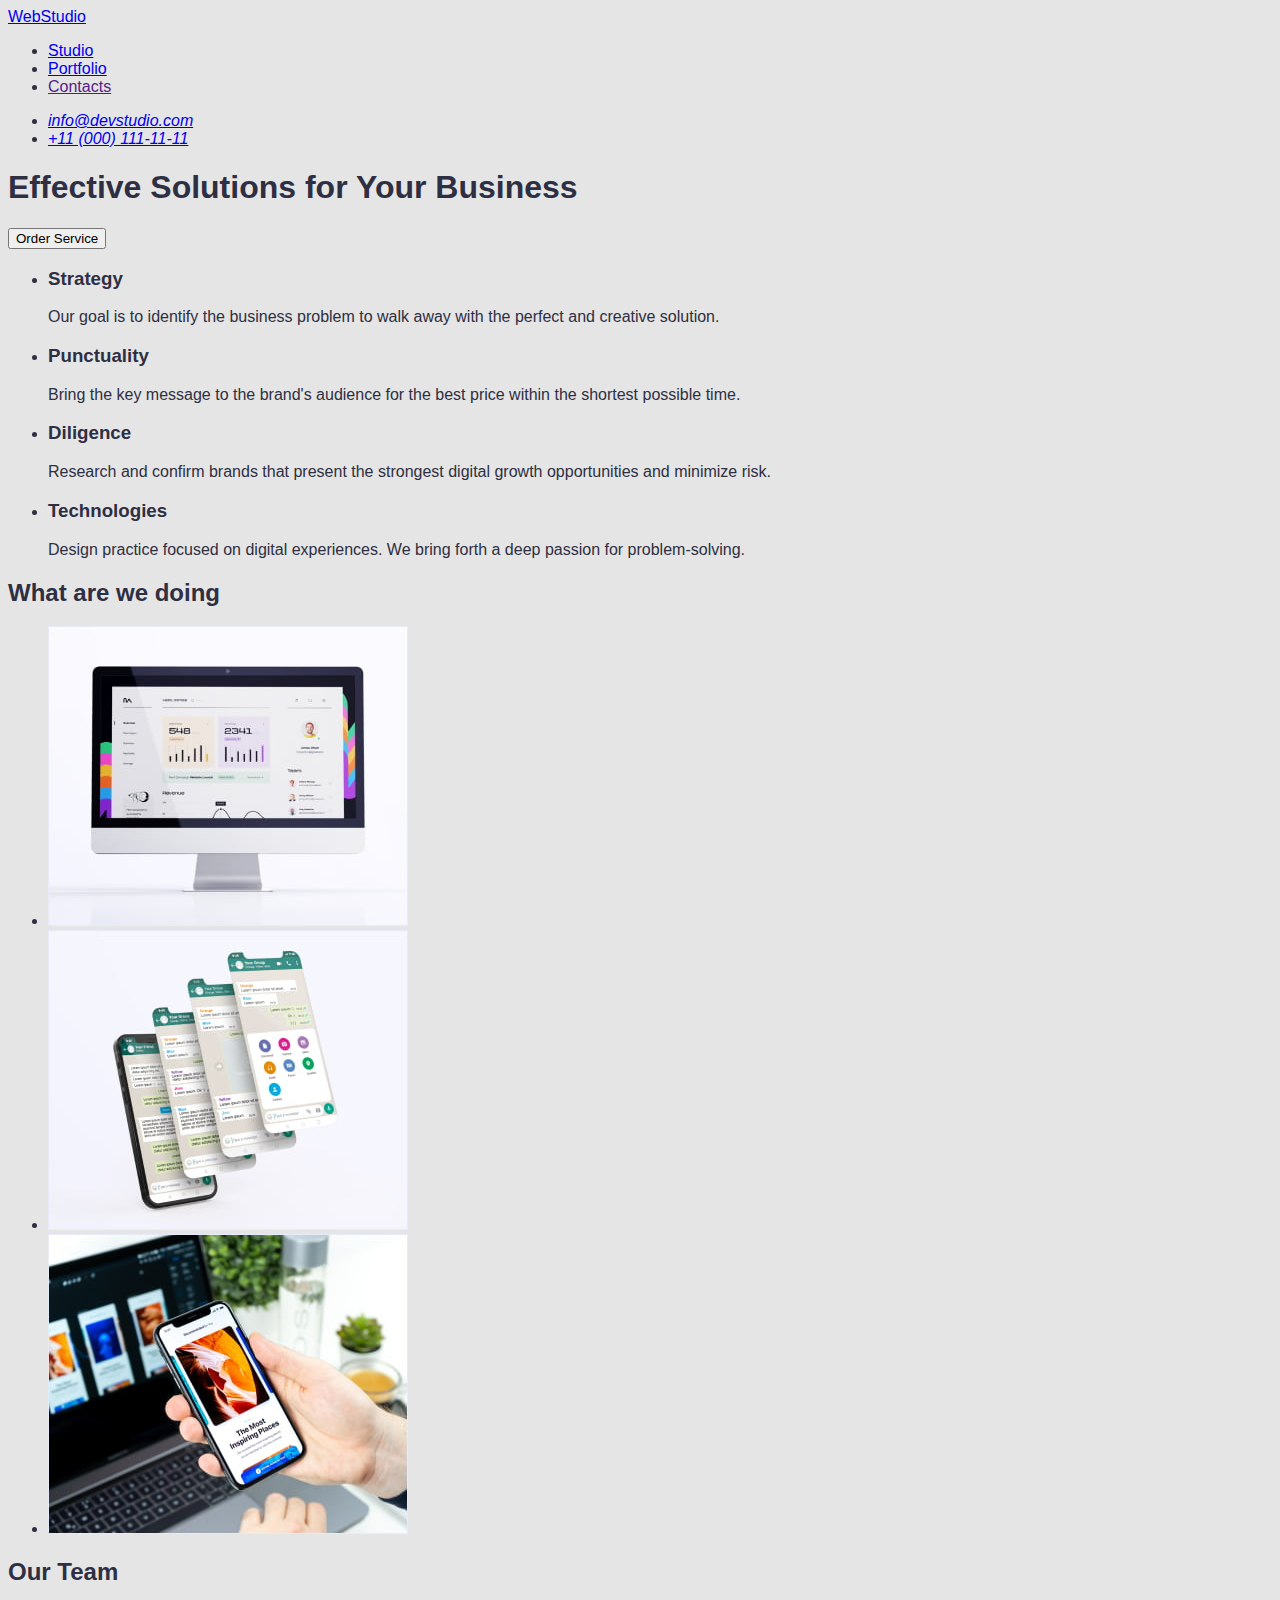
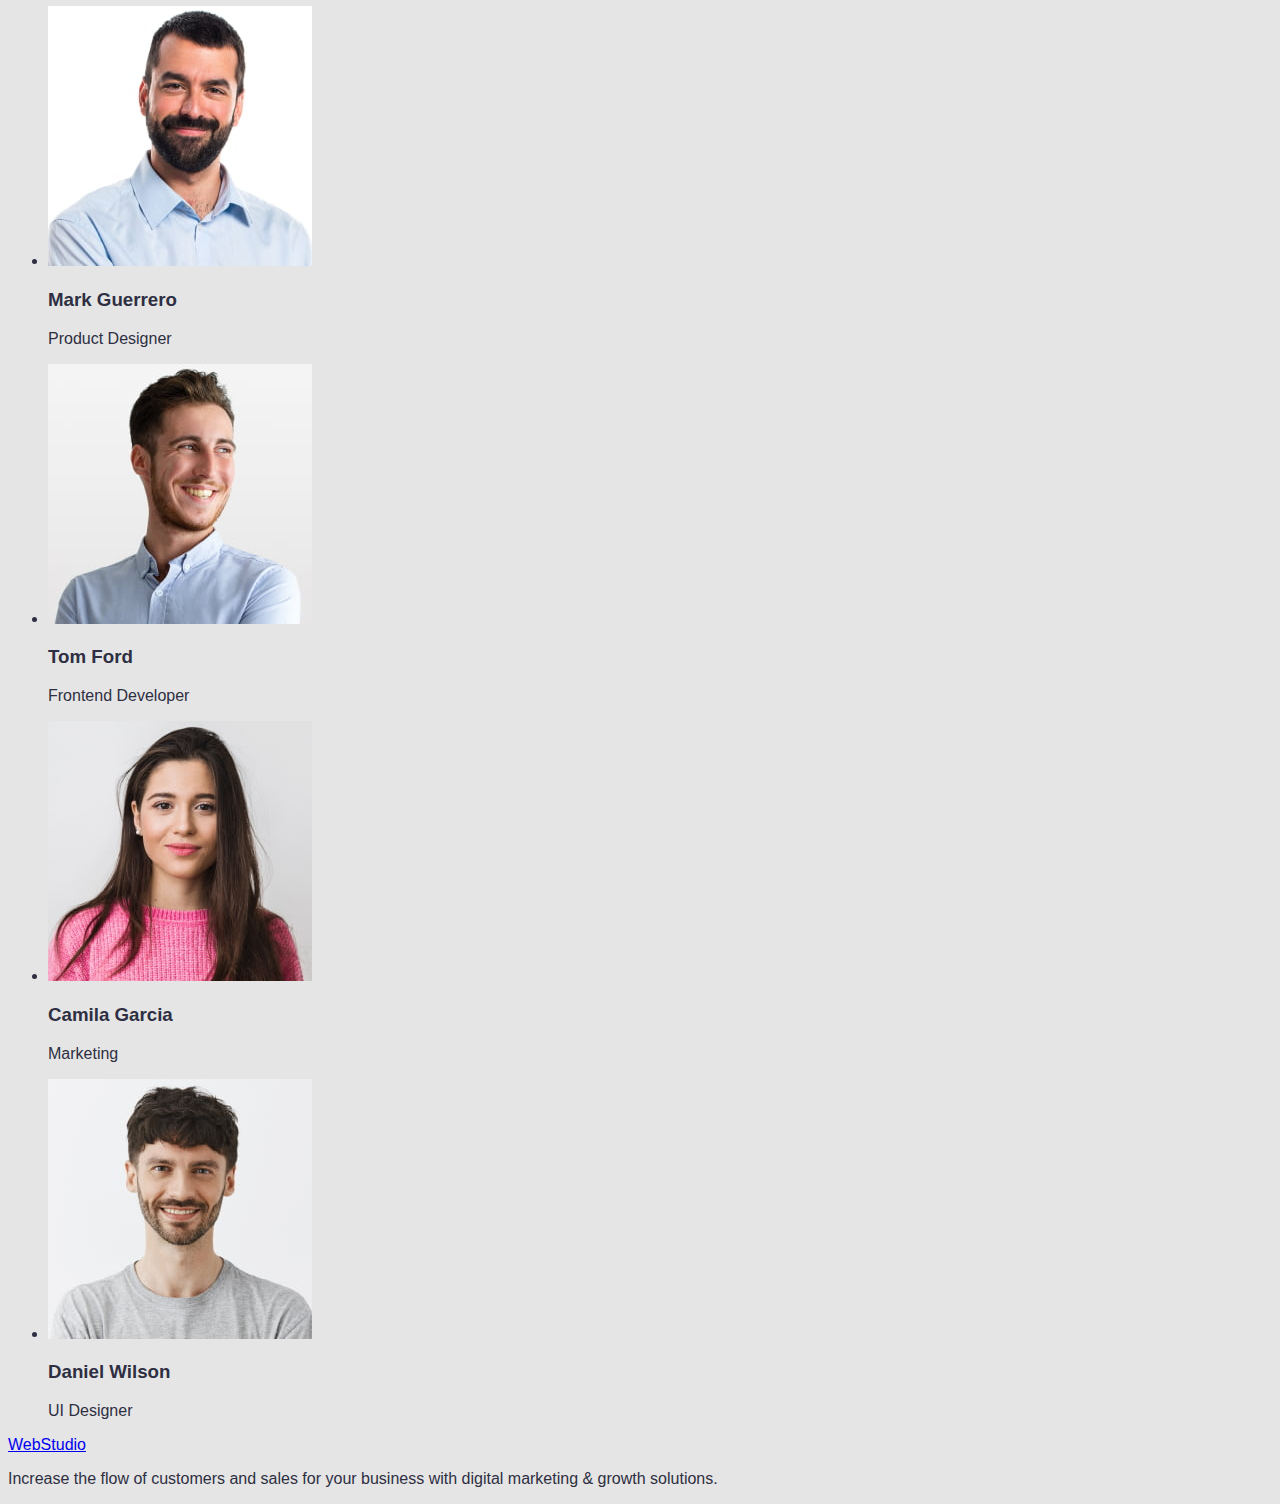
==== index.html @ 723bfc4f "upload" ====
<!DOCTYPE html>
<html lang="en">
  <head>
    <meta charset="UTF-8" />
    <meta name="viewport" content="width=device-width, initial-scale=1.0" />
    <title>WebStudio</title>
    <link rel="stylesheet" href="./css/style.css" />
  </head>

  <body>
    <header>
      <nav>
        <a href="./index.html">WebStudio</a>
        <ul>
          <li><a href="./index.html" target="_self">Studio</a></li>
          <li><a href="./portfolio.html" target="_self">Portfolio</a></li>
          <li><a href="">Contacts</a></li>
        </ul>
      </nav>
      <address>
        <ul>
          <li><a href="mailto:info@devstudio.com">info@devstudio.com</a></li>
          <li><a href="tel:+110001111111">+11 (000) 111-11-11</a></li>
        </ul>
      </address>
    </header>

    <main>
      <!-- hero section-->
      <section>
        <h1>Effective Solutions for Your Business</h1>
        <button type="button">Order Service</button>
      </section>

      <!-- benefits section -->
      <section>
        <h2 hidden>Benefits</h2>
        <ul>
          <li>
            <h3>Strategy</h3>
            <p>
              Our goal is to identify the business problem to walk away with the
              perfect and creative solution.
            </p>
          </li>
          <li>
            <h3>Punctuality</h3>
            <p>
              Bring the key message to the brand's audience for the best price
              within the shortest possible time.
            </p>
          </li>
          <li>
            <h3>Diligence</h3>
            <p>
              Research and confirm brands that present the strongest digital
              growth opportunities and minimize risk.
            </p>
          </li>
          <li>
            <h3>Technologies</h3>
            <p>
              Design practice focused on digital experiences. We bring forth a
              deep passion for problem-solving.
            </p>
          </li>
        </ul>
      </section>

      <!-- fitches section -->
      <section>
        <h2>What are we doing</h2>
        <ul>
          <li>
            <img
              src="./images/img1.jpg"
              alt="Statistics"
              width="360"
              height="300"
            />
          </li>

          <li>
            <img
              src="./images/img2.jpg"
              alt="Social Media"
              width="360"
              height="300"
            />
          </li>

          <li>
            <img
              src="./images/img3.jpg"
              alt="Technologies"
              width="360"
              height="300"
            />
          </li>
        </ul>
      </section>

      <!-- team section -->
      <section>
        <h2>Our Team</h2>
        <ul>
          <li>
            <img
              src="./images/team1.jpg"
              alt="Mark Guerrero"
              width="264"
              height="260"
            />
            <h3>Mark Guerrero</h3>
            <p>Product Designer</p>
          </li>

          <li>
            <img
              src="./images/team2.jpg"
              alt="Tom Ford"
              width="264"
              height="260"
            />
            <h3>Tom Ford</h3>
            <p>Frontend Developer</p>
          </li>

          <li>
            <img
              src="./images/team3.jpg"
              alt="Camila Garcia"
              width="264"
              height="260"
            />
            <h3>Camila Garcia</h3>
            <p>Marketing</p>
          </li>

          <li>
            <img
              src="./images/team4.jpg"
              alt="Daniel Wilson"
              width="264"
              height="260"
            />
            <h3>Daniel Wilson</h3>
            <p>UI Designer</p>
          </li>
        </ul>
      </section>
    </main>

    <footer>
      <a href="./index.html">WebStudio</a>
      <p>
        Increase the flow of customers and sales for your business with digital
        marketing & growth solutions.
      </p>
    </footer>
  </body>
</html>
---- css/style.css ----
body {
    font-family: "Roboto", sans-serif;
    color: #2e2f42;
    background-color: #e5e5e5;
}

button {
    cursor: pointer;
}
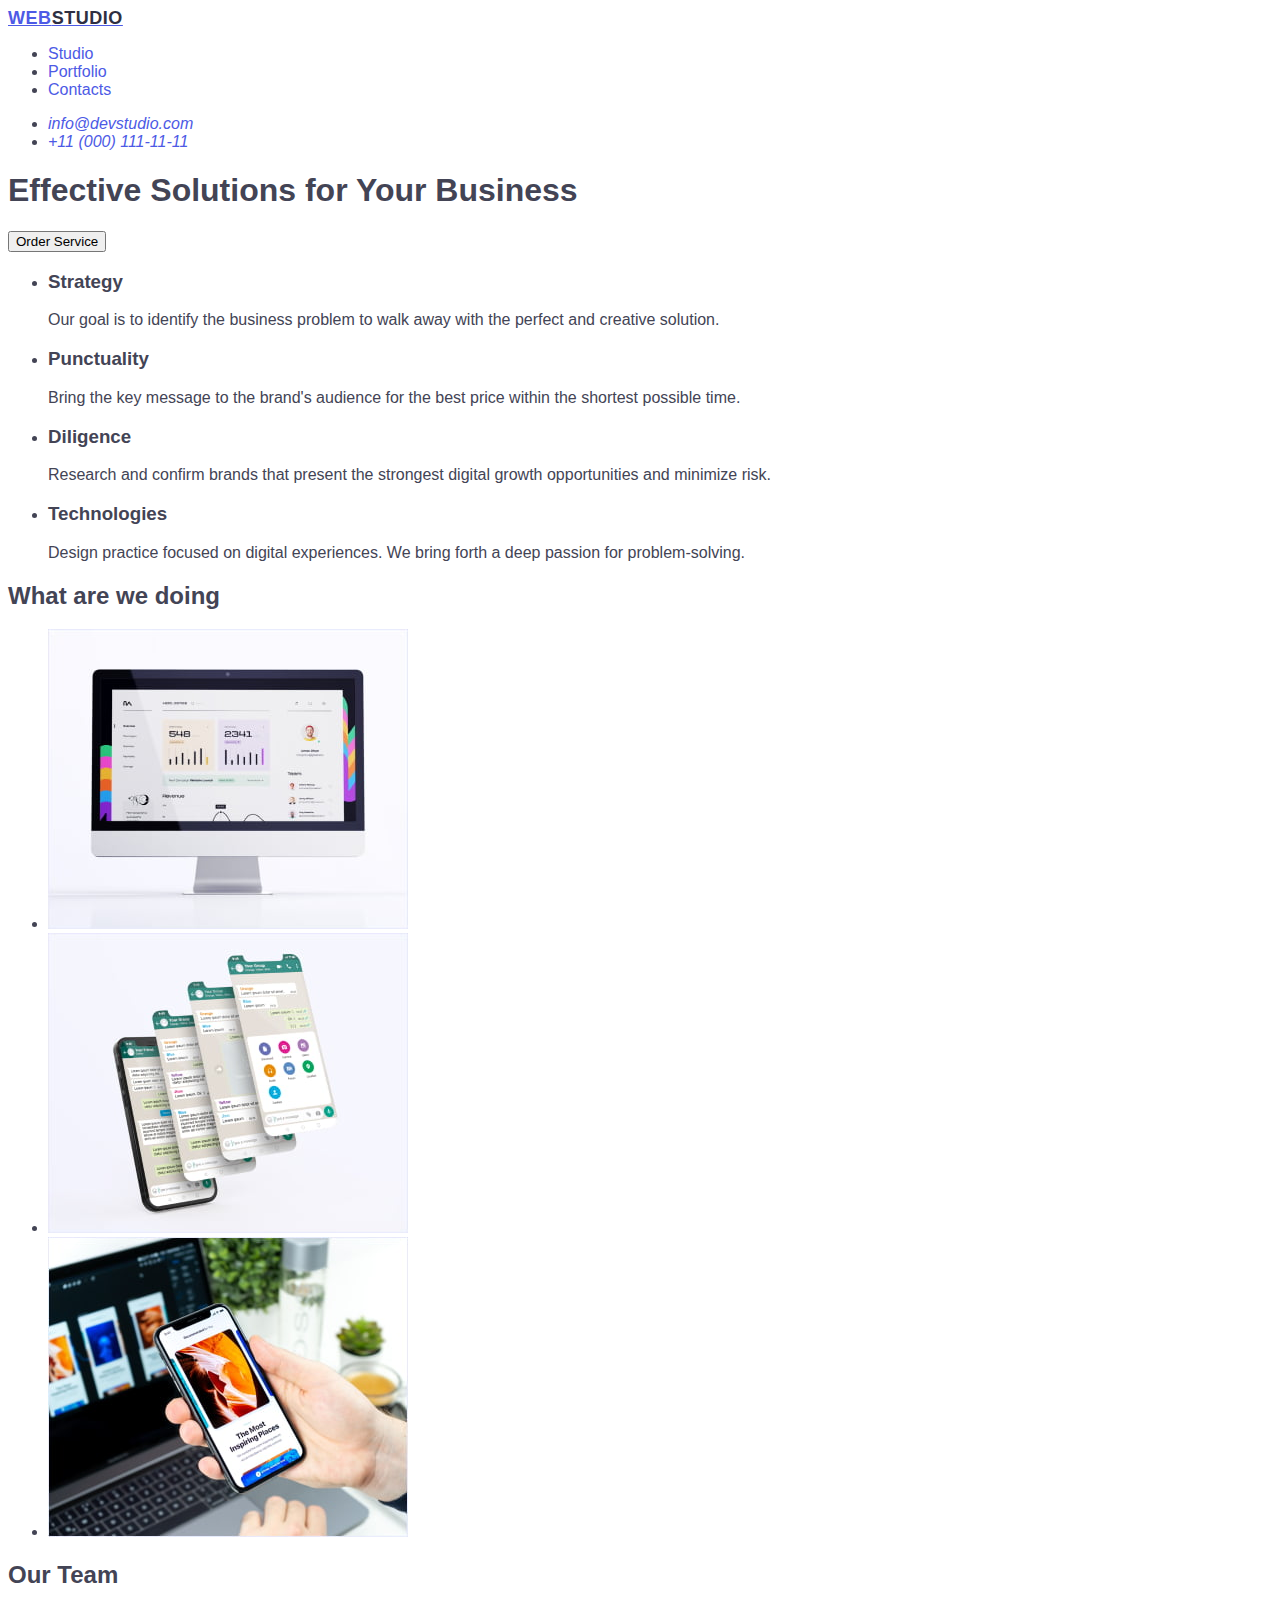
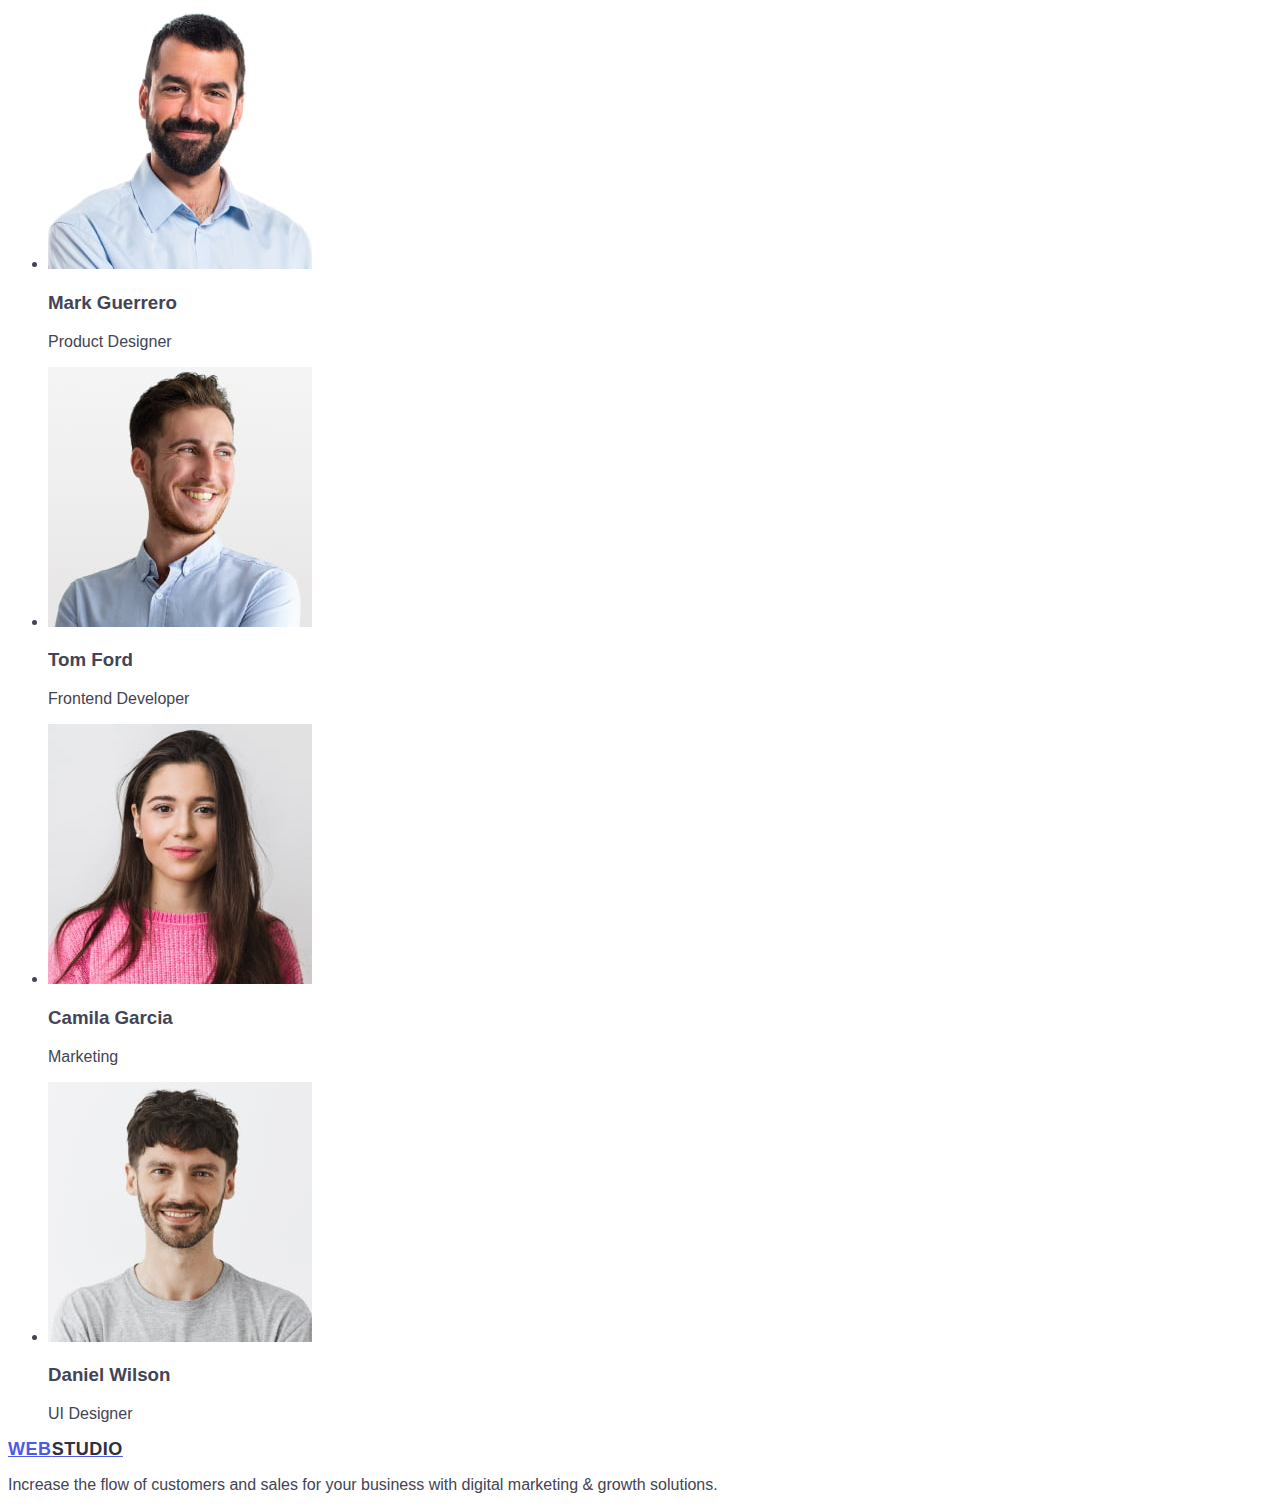
==== commit e4a4bcf9: "create classes" ====
--- a/index.html
+++ b/index.html
@@ -4,38 +4,48 @@
     <meta charset="UTF-8" />
     <meta name="viewport" content="width=device-width, initial-scale=1.0" />
     <title>WebStudio</title>
-    <link rel="stylesheet" href="./css/style.css" />
+    <link rel="stylesheet" href="./css/styles.css" />
   </head>
 
   <body>
     <header>
-      <nav>
-        <a href="./index.html">WebStudio</a>
-        <ul>
-          <li><a href="./index.html" target="_self">Studio</a></li>
-          <li><a href="./portfolio.html" target="_self">Portfolio</a></li>
-          <li><a href="">Contacts</a></li>
+      <nav class="nav">
+        <a href="./index.html" class="logo" class="link"
+          >Web<span class="accent">Studio</span></a
+        >
+        <ul class="nav-menu">
+          <li><a href="./index.html" class="link" target="_self">Studio</a></li>
+          <li>
+            <a href="./portfolio.html" class="link" target="_self">Portfolio</a>
+          </li>
+          <li><a href="" class="link" target="_self">Contacts</a></li>
         </ul>
       </nav>
       <address>
-        <ul>
-          <li><a href="mailto:info@devstudio.com">info@devstudio.com</a></li>
-          <li><a href="tel:+110001111111">+11 (000) 111-11-11</a></li>
+        <ul class="address">
+          <li>
+            <a href="mailto:info@devstudio.com" class="link"
+              >info@devstudio.com</a
+            >
+          </li>
+          <li>
+            <a href="tel:+110001111111" class="link">+11 (000) 111-11-11</a>
+          </li>
         </ul>
       </address>
     </header>
 
     <main>
       <!-- hero section-->
-      <section>
+      <section class="hero-sect">
         <h1>Effective Solutions for Your Business</h1>
-        <button type="button">Order Service</button>
+        <button type="button" class="order-btn">Order Service</button>
       </section>
 
       <!-- benefits section -->
-      <section>
+      <section class="benefits-sect">
         <h2 hidden>Benefits</h2>
-        <ul>
+        <ul class="benefits-list">
           <li>
             <h3>Strategy</h3>
             <p>
@@ -68,9 +78,9 @@
       </section>
 
       <!-- fitches section -->
-      <section>
+      <section class="fitches-sect">
         <h2>What are we doing</h2>
-        <ul>
+        <ul class="fitches-img">
           <li>
             <img
               src="./images/img1.jpg"
@@ -101,9 +111,9 @@
       </section>
 
       <!-- team section -->
-      <section>
+      <section class="team">
         <h2>Our Team</h2>
-        <ul>
+        <ul class="team-card">
           <li>
             <img
               src="./images/team1.jpg"
@@ -151,9 +161,11 @@
       </section>
     </main>
 
-    <footer>
-      <a href="./index.html">WebStudio</a>
-      <p>
+    <footer class="footer">
+      <a href="./index.html" class="logo" class="link"
+        >Web<span class="accent">Studio</span></a
+      >
+      <p class="footer-text">
         Increase the flow of customers and sales for your business with digital
         marketing & growth solutions.
       </p>
--- a/css/styles.css
+++ b/css/styles.css
@@ -0,0 +1,102 @@
+:root {
+    --primary-background: #FFFFFF;
+    --primary-color: #434343;
+    --brand-color: #4D5AE5;
+    --logo-color: #2e2f42;
+}
+body {
+    font-family: "Roboto", sans-serif;
+    color: #434455;
+    background-color: var(--primary-background);
+}
+
+button {
+    cursor: pointer;
+}
+
+.nav {
+
+}
+
+.logo {
+    font-family: "Raleway", sans-serif;
+    font-weight: 800;
+    font-size: 18px;
+    line-height: 1.17;
+    letter-spacing: 0.03em;
+    text-transform: uppercase;
+    color: var(--brand-color);
+}
+
+.link {
+    text-decoration: none;
+    color: var(--brand-color);
+}
+
+.accent {
+    color: var(--logo-color);
+}
+
+.nav-menu {
+
+}
+
+.address {
+
+}
+
+.hero-sect {
+
+}
+
+.order-btn {
+
+}
+
+.benefits-sect {
+
+}
+
+.benefits-list {
+
+}
+
+.fitches-sect {
+
+}
+
+.fitches-img {
+
+}
+
+.team {
+
+}
+
+.team-card {
+
+}
+
+.footer {
+
+}
+
+.footer-text {
+
+}
+
+.filter-sect {
+
+}
+
+.filter-btn {
+
+}
+
+.rows-sect {
+
+}
+
+.rows-card {
+
+}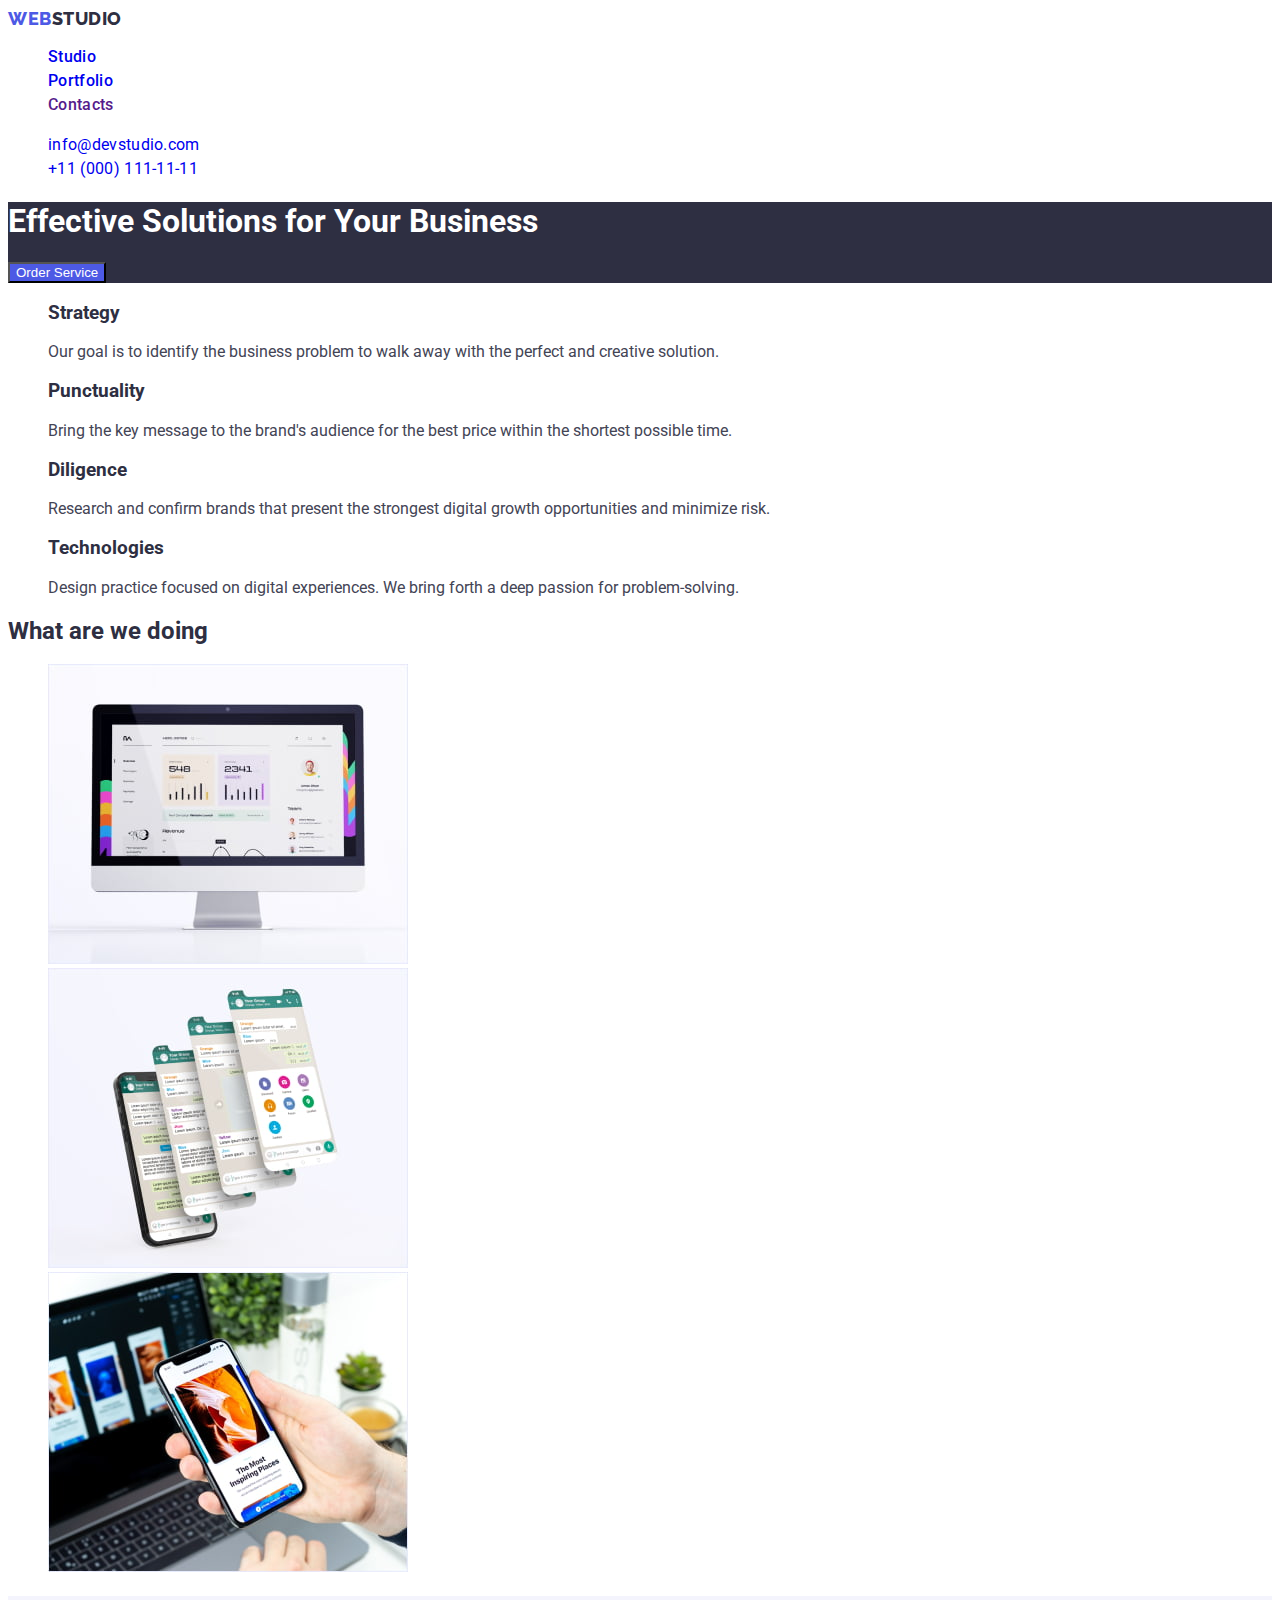
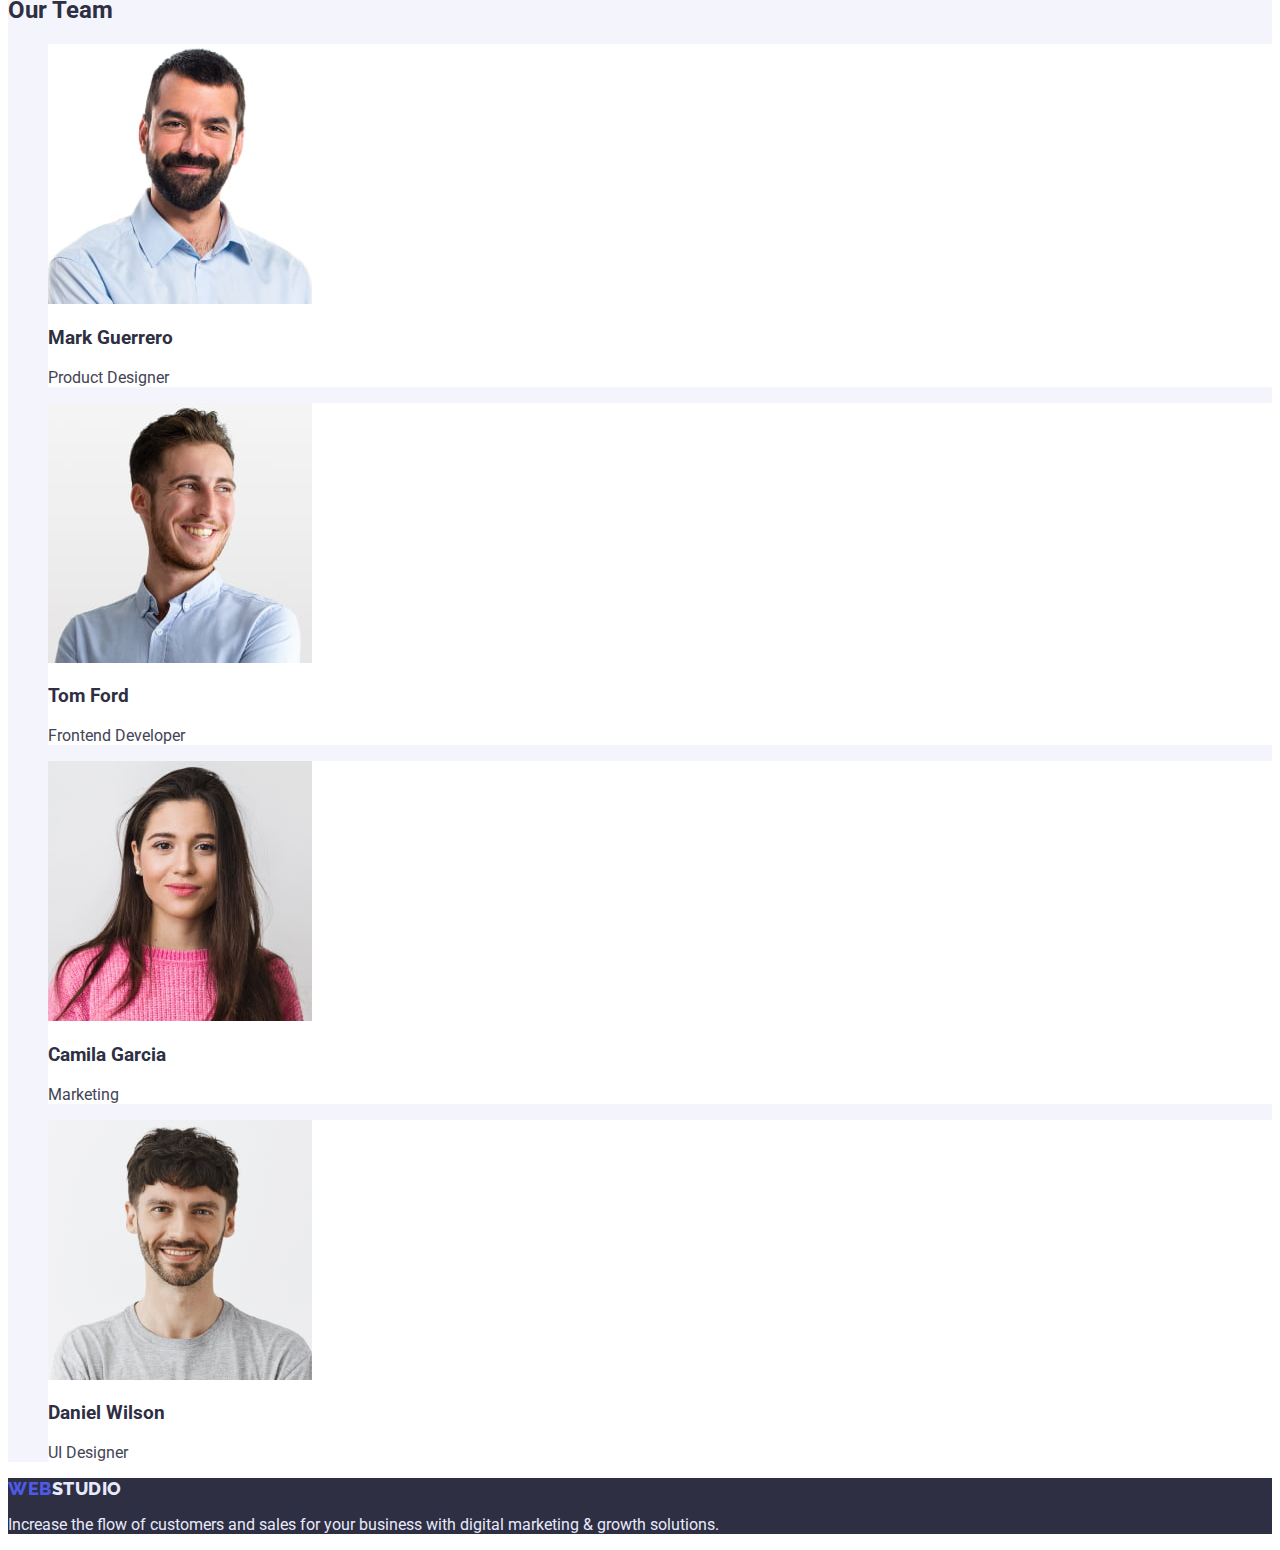
==== commit bcedd254: "update index.html+portfolio.html" ====
--- a/index.html
+++ b/index.html
@@ -5,6 +5,12 @@
     <meta name="viewport" content="width=device-width, initial-scale=1.0" />
     <title>WebStudio</title>
     <link rel="stylesheet" href="./css/styles.css" />
+    <link rel="preconnect" href="https://fonts.googleapis.com" />
+    <link rel="preconnect" href="https://fonts.gstatic.com" crossorigin />
+    <link
+      href="https://fonts.googleapis.com/css2?family=Raleway:wght@100;200;300;400;500;600;700;800;900&family=Roboto:wght@100;300;400;500;700;900&display=swap"
+      rel="stylesheet"
+    />
   </head>
 
   <body>
@@ -14,15 +20,19 @@
           >Web<span class="accent">Studio</span></a
         >
         <ul class="nav-menu">
-          <li><a href="./index.html" class="link" target="_self">Studio</a></li>
-          <li>
+          <li class="nav-link">
+            <a href="./index.html" class="link" target="_self">Studio</a>
+          </li>
+          <li class="nav-link">
             <a href="./portfolio.html" class="link" target="_self">Portfolio</a>
           </li>
-          <li><a href="" class="link" target="_self">Contacts</a></li>
+          <li class="nav-link">
+            <a href="" class="link" target="_self">Contacts</a>
+          </li>
         </ul>
       </nav>
-      <address>
-        <ul class="address">
+      <address class="address">
+        <ul>
           <li>
             <a href="mailto:info@devstudio.com" class="link"
               >info@devstudio.com</a
@@ -113,8 +123,8 @@
       <!-- team section -->
       <section class="team">
         <h2>Our Team</h2>
-        <ul class="team-card">
-          <li>
+        <ul>
+          <li class="team-card">
             <img
               src="./images/team1.jpg"
               alt="Mark Guerrero"
@@ -125,7 +135,7 @@
             <p>Product Designer</p>
           </li>
 
-          <li>
+          <li class="team-card">
             <img
               src="./images/team2.jpg"
               alt="Tom Ford"
@@ -136,7 +146,7 @@
             <p>Frontend Developer</p>
           </li>
 
-          <li>
+          <li class="team-card">
             <img
               src="./images/team3.jpg"
               alt="Camila Garcia"
@@ -147,7 +157,7 @@
             <p>Marketing</p>
           </li>
 
-          <li>
+          <li class="team-card">
             <img
               src="./images/team4.jpg"
               alt="Daniel Wilson"
@@ -161,7 +171,7 @@
       </section>
     </main>
 
-    <footer class="footer">
+    <footer>
       <a href="./index.html" class="logo" class="link"
         >Web<span class="accent">Studio</span></a
       >
--- a/css/styles.css
+++ b/css/styles.css
@@ -1,13 +1,20 @@
 :root {
+    --brand-color: #4D5AE5;
+    --pressed-color: #404BBF;
+    --heading-color: #2e2f42;
+    --text-color: #434455;
     --primary-background: #FFFFFF;
-    --primary-color: #434343;
-    --brand-color: #4D5AE5;
-    --logo-color: #2e2f42;
+    --light-background: #F4F4FD;
+    --accent-color: #E7E9FC;
 }
 body {
     font-family: "Roboto", sans-serif;
-    color: #434455;
+    color: var(--text-color);
     background-color: var(--primary-background);
+}
+
+h2, h3, h4 {
+    color: var(--heading-color);
 }
 
 button {
@@ -15,7 +22,9 @@
 }
 
 .nav {
-
+    background-color: var(--primary-background);
+    color: var(--heading-color);
+    
 }
 
 .logo {
@@ -26,31 +35,70 @@
     letter-spacing: 0.03em;
     text-transform: uppercase;
     color: var(--brand-color);
+    text-decoration: none;
 }
 
-.link {
+a.link {
     text-decoration: none;
-    color: var(--brand-color);
+}
+
+
+
+ol, ul {
+    list-style-type: none;
 }
 
 .accent {
-    color: var(--logo-color);
+    color: var(--heading-color);
+}
+
+footer .accent {
+color: var(--accent-color);
 }
 
 .nav-menu {
+color: var(--heading-color);
+font-weight: 500;
+font-size: 16px;
+line-height: 1.5;
+letter-spacing: 0.02em;
+}
 
+li.nav-link:hover,
+li.nav-link:active {
+    color: var(--pressed-color);
+}
+
+li.nav-link:focus {
+    color: var(--pressed-color)
+}
+
+address {
+    color: var(--text-color);
+    font-style: normal;
+    font-size: 16px;
+    line-height: 1.5;
+    letter-spacing: 0.02em;
 }
 
 .address {
+color: var(--text-color);
 
 }
 
 .hero-sect {
-
+background-color: var(--heading-color);
+color: var(--primary-background);
 }
 
 .order-btn {
+color: var(--primary-background);
+background-color: var(--brand-color);
+}
 
+.order-btn:hover,
+.order-btn:active {
+    background-color: var(--pressed-color);
 }
 
 .benefits-sect {
@@ -70,31 +118,35 @@
 }
 
 .team {
-
+    background-color: var(--light-background);
 }
 
 .team-card {
-
+    background-color: var(--primary-background);
 }
 
-.footer {
-
+footer {
+    background-color: var(--heading-color);
+    color: var(--accent-color);
 }
 
 .footer-text {
-
+ font-size: 16px;
 }
 
 .filter-sect {
-
+background-color: var(--primary-background);
 }
 
 .filter-btn {
-
+color: var(--brand-color);
+background-color: var(--light-background);
 }
 
-.rows-sect {
-
+.filter-btn:hover,
+.filter-btn:active {
+    color: var(--primary-background);
+    background-color: var(--pressed-color);
 }
 
 .rows-card {
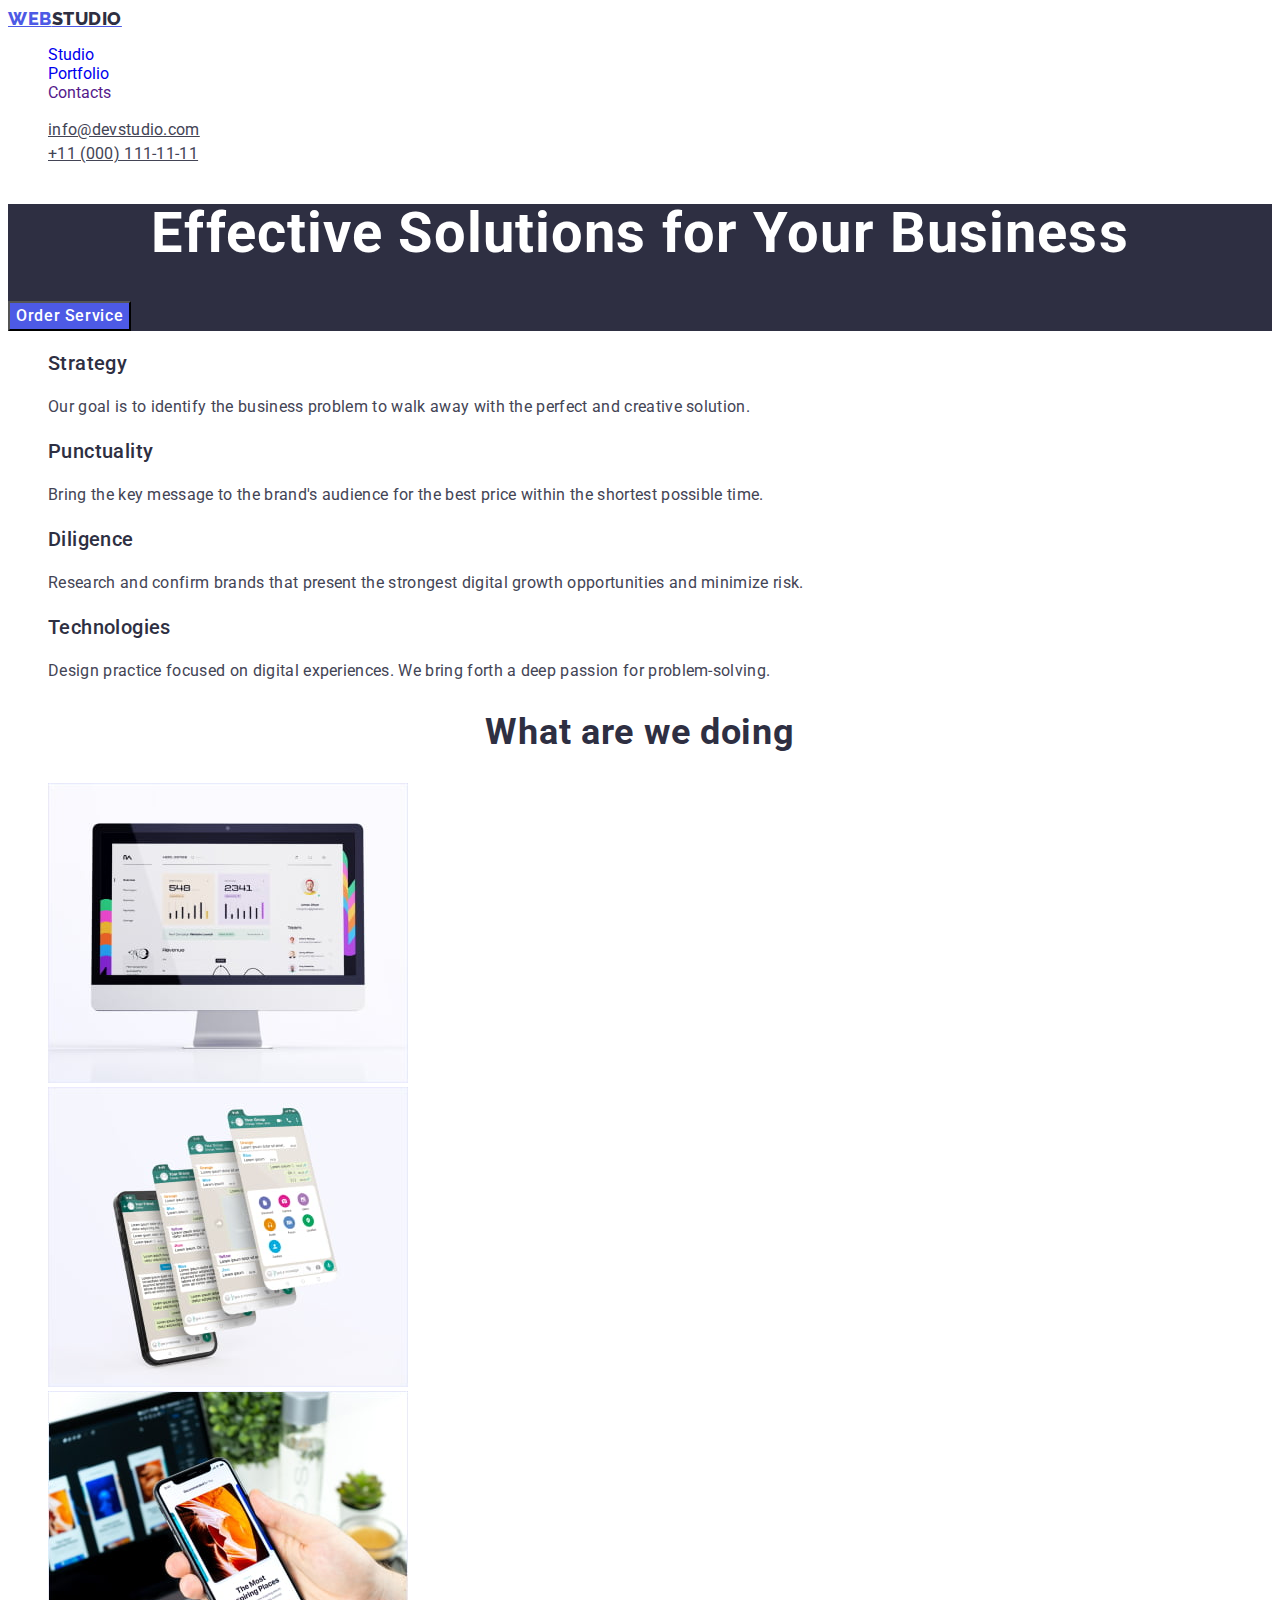
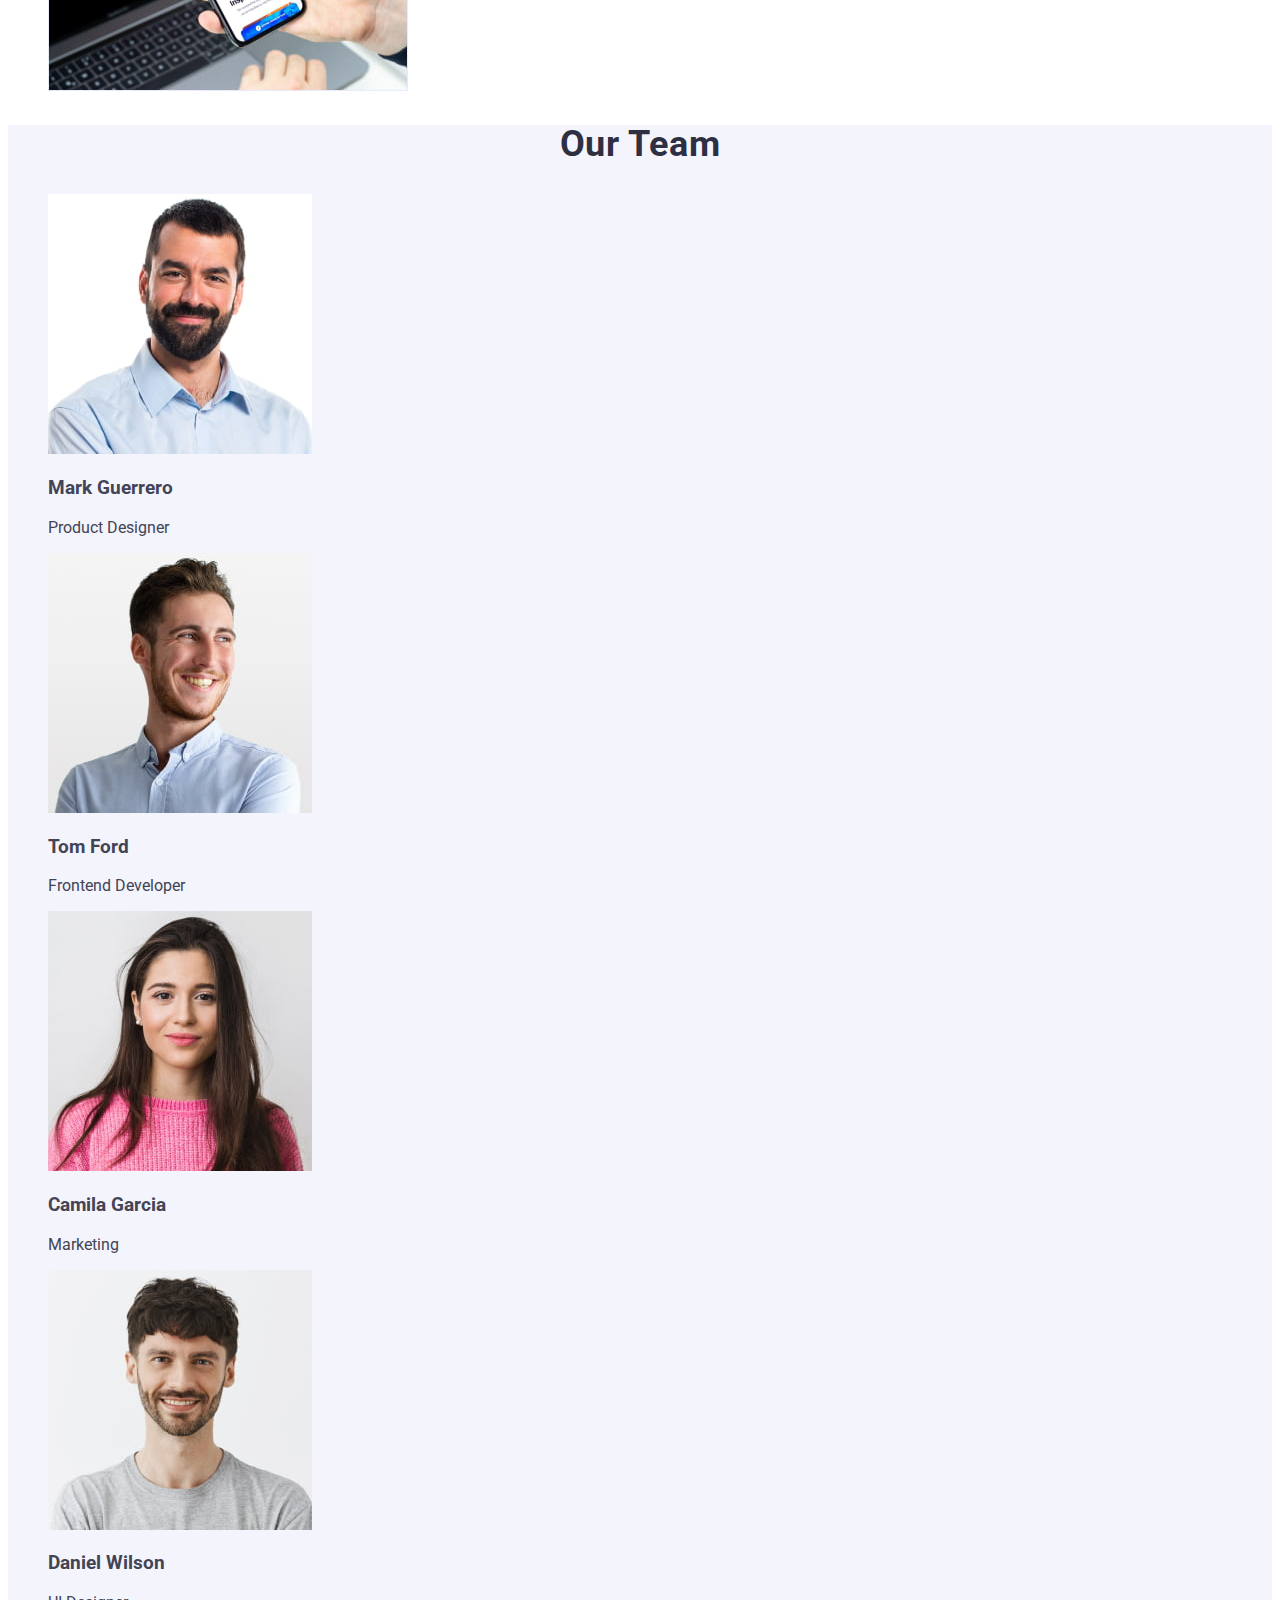
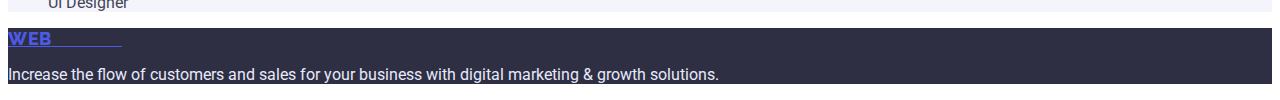
==== commit b255ef40: "rename selectors" ====
--- a/index.html
+++ b/index.html
@@ -14,32 +14,47 @@
   </head>
 
   <body>
-    <header>
-      <nav class="nav">
+    <header class="header">
+      <nav>
         <a href="./index.html" class="logo" class="link"
           >Web<span class="accent">Studio</span></a
         >
-        <ul class="nav-menu">
-          <li class="nav-link">
-            <a href="./index.html" class="link" target="_self">Studio</a>
-          </li>
-          <li class="nav-link">
-            <a href="./portfolio.html" class="link" target="_self">Portfolio</a>
-          </li>
-          <li class="nav-link">
-            <a href="" class="link" target="_self">Contacts</a>
+
+        <ul class="list">
+          <li>
+            <a href="./index.html" class="link" class="nav-link" target="_self"
+              >Studio</a
+            >
+          </li>
+          <li>
+            <a
+              href="./portfolio.html"
+              class="link"
+              class="nav-link"
+              target="_self"
+              >Portfolio</a
+            >
+          </li>
+          <li>
+            <a href="" class="link" class="nav-link" target="_self">Contacts</a>
           </li>
         </ul>
       </nav>
+
       <address class="address">
-        <ul>
-          <li>
-            <a href="mailto:info@devstudio.com" class="link"
+        <ul class="list">
+          <li>
+            <a
+              href="mailto:info@devstudio.com"
+              class="address-link"
+              class="link"
               >info@devstudio.com</a
             >
           </li>
           <li>
-            <a href="tel:+110001111111" class="link">+11 (000) 111-11-11</a>
+            <a href="tel:+110001111111" class="address-link" class="link"
+              >+11 (000) 111-11-11</a
+            >
           </li>
         </ul>
       </address>
@@ -48,38 +63,38 @@
     <main>
       <!-- hero section-->
       <section class="hero-sect">
-        <h1>Effective Solutions for Your Business</h1>
+        <h1 class="title">Effective Solutions for Your Business</h1>
         <button type="button" class="order-btn">Order Service</button>
       </section>
 
       <!-- benefits section -->
-      <section class="benefits-sect">
+      <section>
         <h2 hidden>Benefits</h2>
-        <ul class="benefits-list">
-          <li>
-            <h3>Strategy</h3>
-            <p>
+        <ul class="list">
+          <li>
+            <h3 class="benefits-title">Strategy</h3>
+            <p class="benefits-text">
               Our goal is to identify the business problem to walk away with the
               perfect and creative solution.
             </p>
           </li>
           <li>
-            <h3>Punctuality</h3>
-            <p>
+            <h3 class="benefits-title">Punctuality</h3>
+            <p class="benefits-text">
               Bring the key message to the brand's audience for the best price
               within the shortest possible time.
             </p>
           </li>
           <li>
-            <h3>Diligence</h3>
-            <p>
+            <h3 class="benefits-title">Diligence</h3>
+            <p class="benefits-text">
               Research and confirm brands that present the strongest digital
               growth opportunities and minimize risk.
             </p>
           </li>
           <li>
-            <h3>Technologies</h3>
-            <p>
+            <h3 class="benefits-title">Technologies</h3>
+            <p class="benefits-text">
               Design practice focused on digital experiences. We bring forth a
               deep passion for problem-solving.
             </p>
@@ -88,9 +103,9 @@
       </section>
 
       <!-- fitches section -->
-      <section class="fitches-sect">
-        <h2>What are we doing</h2>
-        <ul class="fitches-img">
+      <section>
+        <h2 class="second-title">What are we doing</h2>
+        <ul class="list">
           <li>
             <img
               src="./images/img1.jpg"
@@ -122,8 +137,10 @@
 
       <!-- team section -->
       <section class="team">
-        <h2>Our Team</h2>
-        <ul>
+        <h2 class="second-title">Our Team</h2>
+        <ul class="list">
+          <!-- закончила тут-->
+
           <li class="team-card">
             <img
               src="./images/team1.jpg"
--- a/css/styles.css
+++ b/css/styles.css
@@ -7,24 +7,21 @@
     --light-background: #F4F4FD;
     --accent-color: #E7E9FC;
 }
+
 body {
     font-family: "Roboto", sans-serif;
     color: var(--text-color);
     background-color: var(--primary-background);
 }
 
-h2, h3, h4 {
-    color: var(--heading-color);
+ol,
+ul {
+    list-style-type: none;
 }
 
-button {
-    cursor: pointer;
-}
+.header {
+background-color: inherit;
 
-.nav {
-    background-color: var(--primary-background);
-    color: var(--heading-color);
-    
 }
 
 .logo {
@@ -35,65 +32,78 @@
     letter-spacing: 0.03em;
     text-transform: uppercase;
     color: var(--brand-color);
-    text-decoration: none;
 }
 
-a.link {
+.link {
     text-decoration: none;
-}
-
-
-
-ol, ul {
-    list-style-type: none;
 }
 
 .accent {
     color: var(--heading-color);
 }
 
-footer .accent {
-color: var(--accent-color);
+.list {
+    list-style: none;
 }
 
-.nav-menu {
-color: var(--heading-color);
-font-weight: 500;
-font-size: 16px;
-line-height: 1.5;
-letter-spacing: 0.02em;
-}
-
-li.nav-link:hover,
-li.nav-link:active {
-    color: var(--pressed-color);
-}
-
-li.nav-link:focus {
-    color: var(--pressed-color)
-}
-
-address {
-    color: var(--text-color);
-    font-style: normal;
+.nav-link {
+    color: var(--heading-color);
+    font-weight: 500;
     font-size: 16px;
     line-height: 1.5;
     letter-spacing: 0.02em;
 }
 
+.nav-link:hover,
+.nav-link:active {
+    color: var(--pressed-color);
+}
+
+.nav-link:focus {
+    color: var(--pressed-color);
+}
+
 .address {
-color: var(--text-color);
+    font-style: normal;
+}
 
+.address-link {
+    font-size: 16px;
+    line-height: 1.5;
+    letter-spacing: 0.02em;
+    color: var(--text-color);
+}
+
+.address-link:hover,
+.address-link:active {
+    color: var(--pressed-color);
+}
+
+.address-link:focus {
+    color: var(--pressed-color);
 }
 
 .hero-sect {
-background-color: var(--heading-color);
+    background-color: var(--heading-color);
+}
+
+.title {
+    font-size: 56px;
+line-height: 1.07;
+text-align: center;
+letter-spacing: 0.02em;
 color: var(--primary-background);
 }
 
 .order-btn {
-color: var(--primary-background);
-background-color: var(--brand-color);
+    background-color: var(--brand-color);
+    font-family: "Roboto", sans-serif;
+    font-weight: 500;
+    font-size: 16px;
+    line-height: 1.5;
+    letter-spacing: 0.04em;
+    color: var(--primary-background);
+    cursor: pointer;
 }
 
 .order-btn:hover,
@@ -101,26 +111,52 @@
     background-color: var(--pressed-color);
 }
 
-.benefits-sect {
+.order-btn:focus {
+    background-color: var(--pressed-color);
+}
+
+.list {
+    list-style: none;
+}
+
+.benefits-title {
+font-weight: 500;
+font-size: 20px;
+line-height: 1.2;
+letter-spacing: 0.02em;
+color: var(--heading-color);
+}
+
+.benefits-text {
+    font-size: 16px;
+    line-height: 1.5;
+    letter-spacing: 0.02em;
+    color: var(--text-color);
+}
+
+.second-title {
+    font-size: 36px;
+    line-height: 1.11;
+    letter-spacing: 0.02em;
+    text-align: center;
+    letter-spacing: 0.02em;
+    color: var(--heading-color);
 
 }
 
-.benefits-list {
-
-}
-
-.fitches-sect {
-
-}
-
-.fitches-img {
-
+.list {
+    list-style: none;
 }
 
 .team {
     background-color: var(--light-background);
 }
 
+.list {
+    list-style: none;
+}
+  < !-- закончила тут-->
+  
 .team-card {
     background-color: var(--primary-background);
 }
@@ -147,8 +183,4 @@
 .filter-btn:active {
     color: var(--primary-background);
     background-color: var(--pressed-color);
-}
-
-.rows-card {
-
 }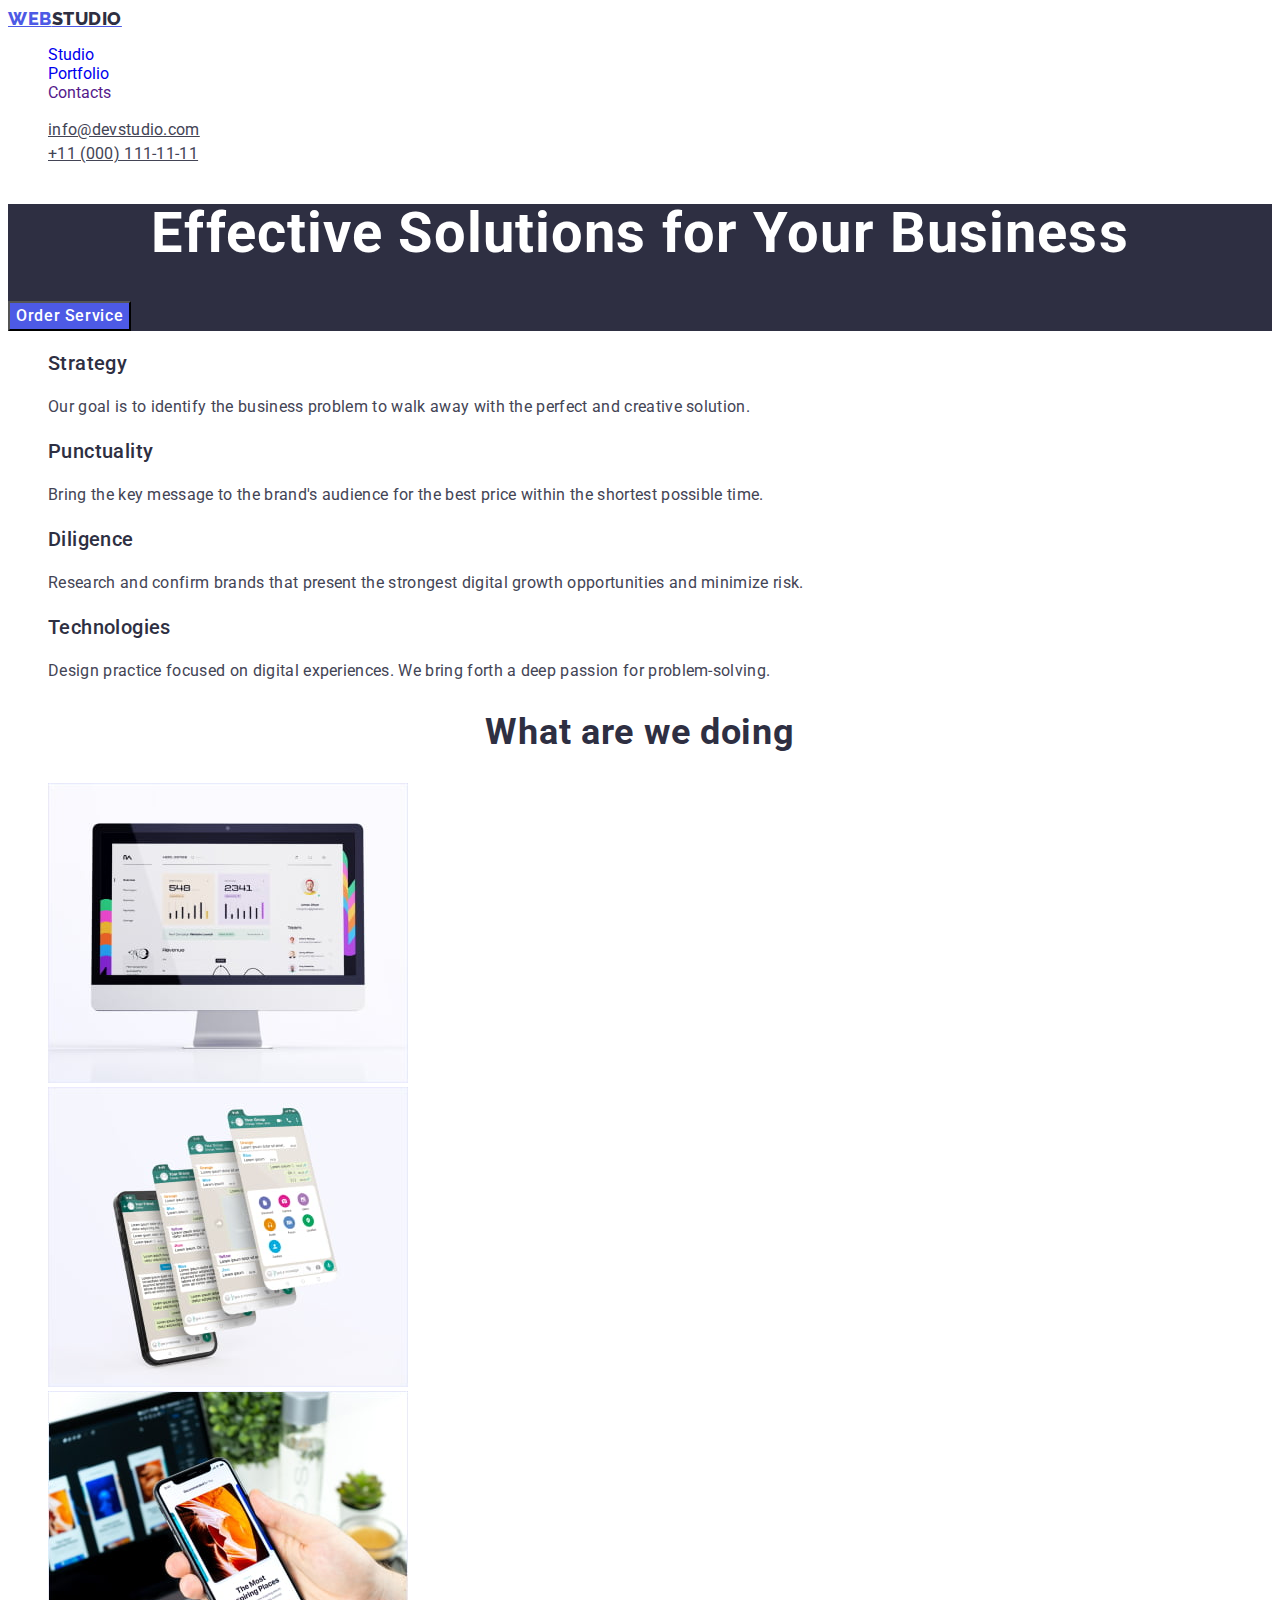
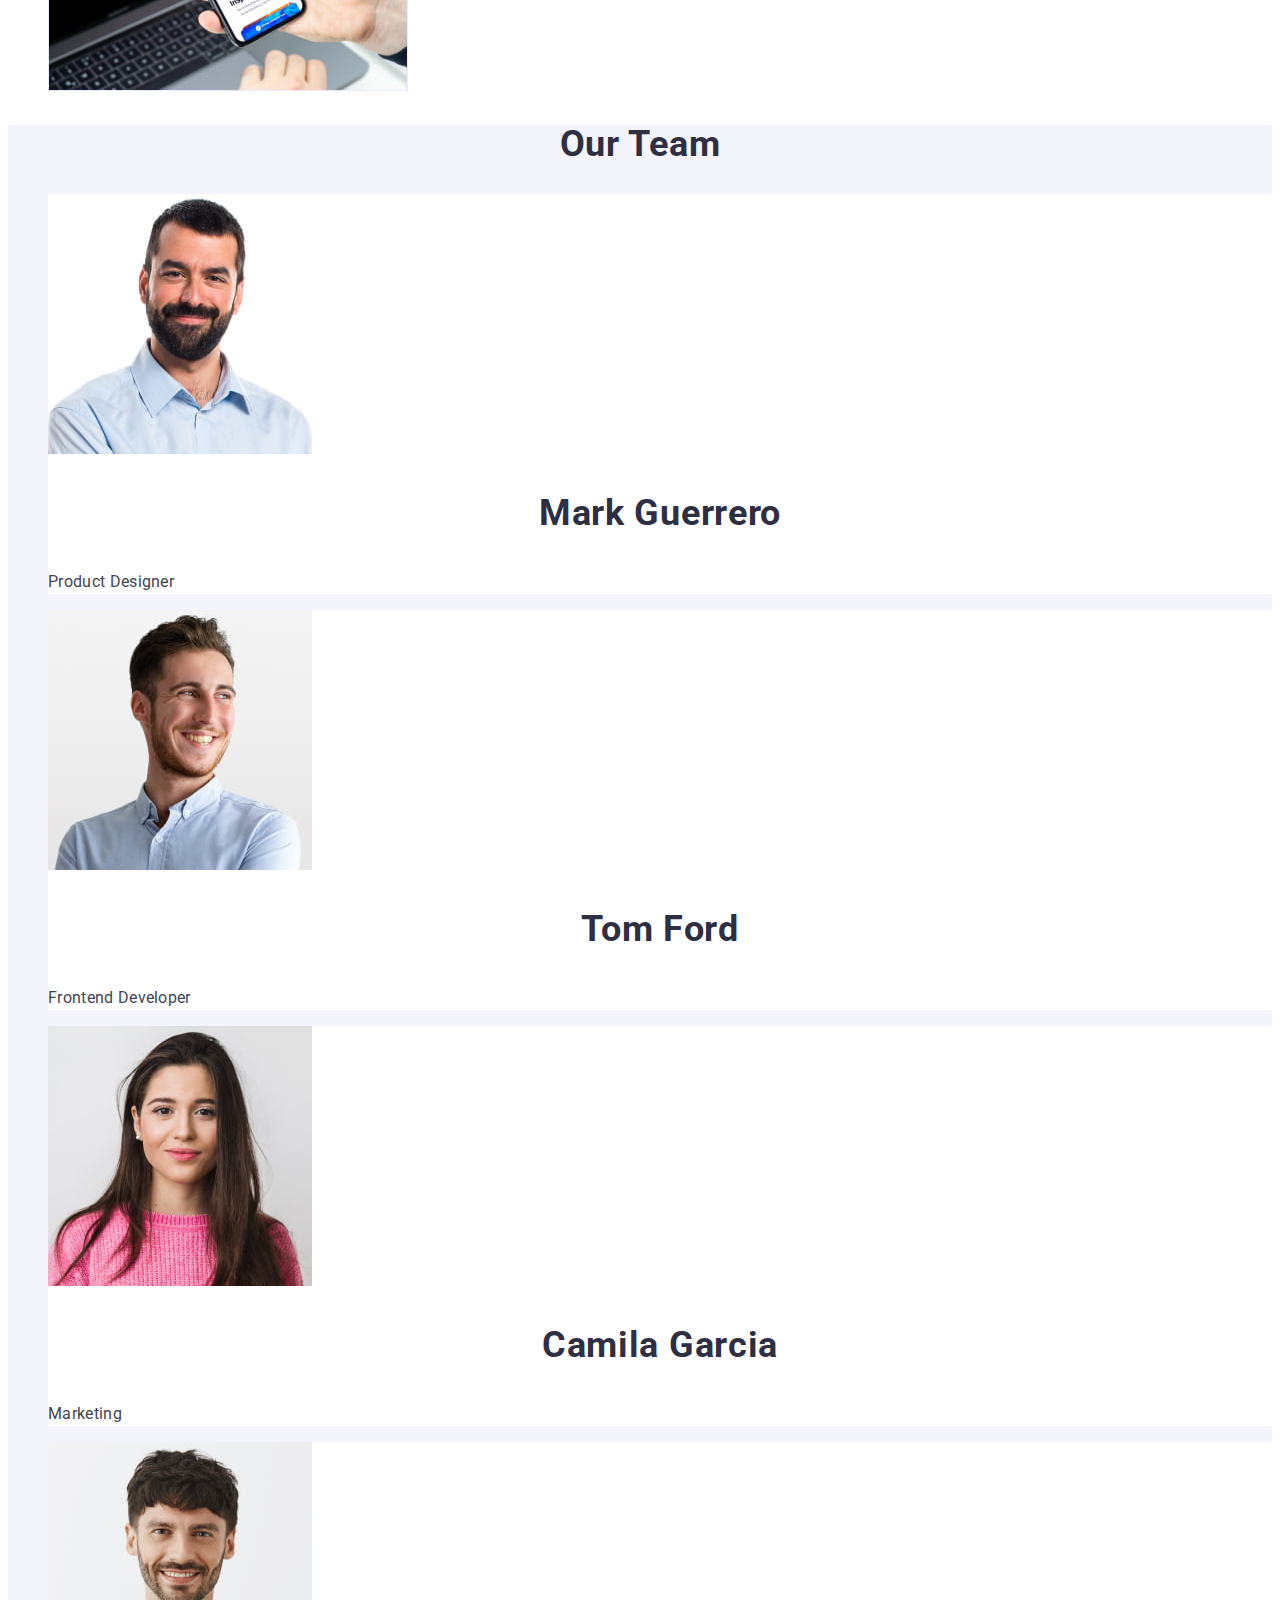
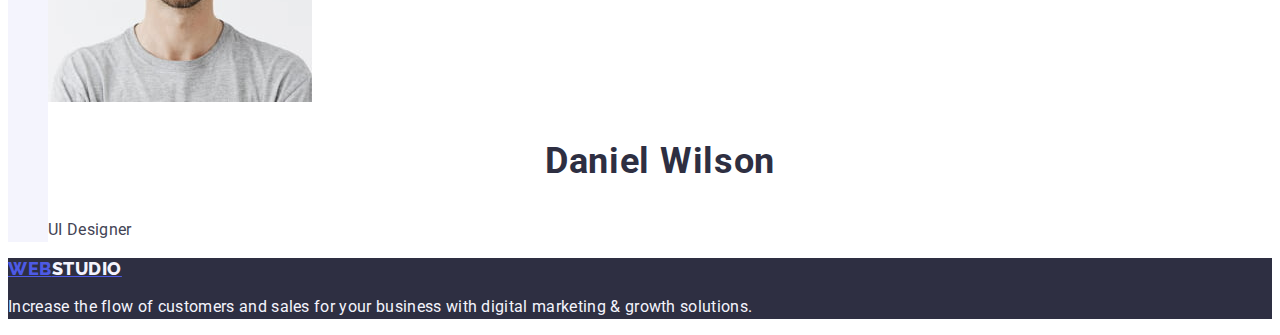
==== commit 9a916f0e: "finish index" ====
--- a/index.html
+++ b/index.html
@@ -17,7 +17,7 @@
     <header class="header">
       <nav>
         <a href="./index.html" class="logo" class="link"
-          >Web<span class="accent">Studio</span></a
+          >Web<span class="accent-dark">Studio</span></a
         >
 
         <ul class="list">
@@ -73,28 +73,28 @@
         <ul class="list">
           <li>
             <h3 class="benefits-title">Strategy</h3>
-            <p class="benefits-text">
+            <p class="text">
               Our goal is to identify the business problem to walk away with the
               perfect and creative solution.
             </p>
           </li>
           <li>
             <h3 class="benefits-title">Punctuality</h3>
-            <p class="benefits-text">
+            <p class="text">
               Bring the key message to the brand's audience for the best price
               within the shortest possible time.
             </p>
           </li>
           <li>
             <h3 class="benefits-title">Diligence</h3>
-            <p class="benefits-text">
+            <p class="text">
               Research and confirm brands that present the strongest digital
               growth opportunities and minimize risk.
             </p>
           </li>
           <li>
             <h3 class="benefits-title">Technologies</h3>
-            <p class="benefits-text">
+            <p class="text">
               Design practice focused on digital experiences. We bring forth a
               deep passion for problem-solving.
             </p>
@@ -139,8 +139,6 @@
       <section class="team">
         <h2 class="second-title">Our Team</h2>
         <ul class="list">
-          <!-- закончила тут-->
-
           <li class="team-card">
             <img
               src="./images/team1.jpg"
@@ -148,8 +146,8 @@
               width="264"
               height="260"
             />
-            <h3>Mark Guerrero</h3>
-            <p>Product Designer</p>
+            <h3 class="second-title">Mark Guerrero</h3>
+            <p class="text">Product Designer</p>
           </li>
 
           <li class="team-card">
@@ -159,8 +157,8 @@
               width="264"
               height="260"
             />
-            <h3>Tom Ford</h3>
-            <p>Frontend Developer</p>
+            <h3 class="second-title">Tom Ford</h3>
+            <p class="text">Frontend Developer</p>
           </li>
 
           <li class="team-card">
@@ -170,8 +168,8 @@
               width="264"
               height="260"
             />
-            <h3>Camila Garcia</h3>
-            <p>Marketing</p>
+            <h3 class="second-title">Camila Garcia</h3>
+            <p class="text">Marketing</p>
           </li>
 
           <li class="team-card">
@@ -181,16 +179,16 @@
               width="264"
               height="260"
             />
-            <h3>Daniel Wilson</h3>
-            <p>UI Designer</p>
+            <h3 class="second-title">Daniel Wilson</h3>
+            <p class="text">UI Designer</p>
           </li>
         </ul>
       </section>
     </main>
 
-    <footer>
+    <footer class="footer">
       <a href="./index.html" class="logo" class="link"
-        >Web<span class="accent">Studio</span></a
+        >Web<span class="accent-ligth">Studio</span></a
       >
       <p class="footer-text">
         Increase the flow of customers and sales for your business with digital
--- a/css/styles.css
+++ b/css/styles.css
@@ -38,7 +38,7 @@
     text-decoration: none;
 }
 
-.accent {
+.accent-dark {
     color: var(--heading-color);
 }
 
@@ -127,7 +127,7 @@
 color: var(--heading-color);
 }
 
-.benefits-text {
+.text {
     font-size: 16px;
     line-height: 1.5;
     letter-spacing: 0.02em;
@@ -141,7 +141,6 @@
     text-align: center;
     letter-spacing: 0.02em;
     color: var(--heading-color);
-
 }
 
 .list {
@@ -155,20 +154,28 @@
 .list {
     list-style: none;
 }
-  < !-- закончила тут-->
-  
+ 
 .team-card {
     background-color: var(--primary-background);
 }
 
-footer {
+.footer {
     background-color: var(--heading-color);
     color: var(--accent-color);
 }
 
+.accent-ligth {
+    color: var(--light-background);
+}
+
 .footer-text {
  font-size: 16px;
+ line-height: 1.5;
+ color: var(--light-background);
+ letter-spacing: 0.02em;
 }
+
+/* ЗАКОНЧИЛА ТУТ */
 
 .filter-sect {
 background-color: var(--primary-background);
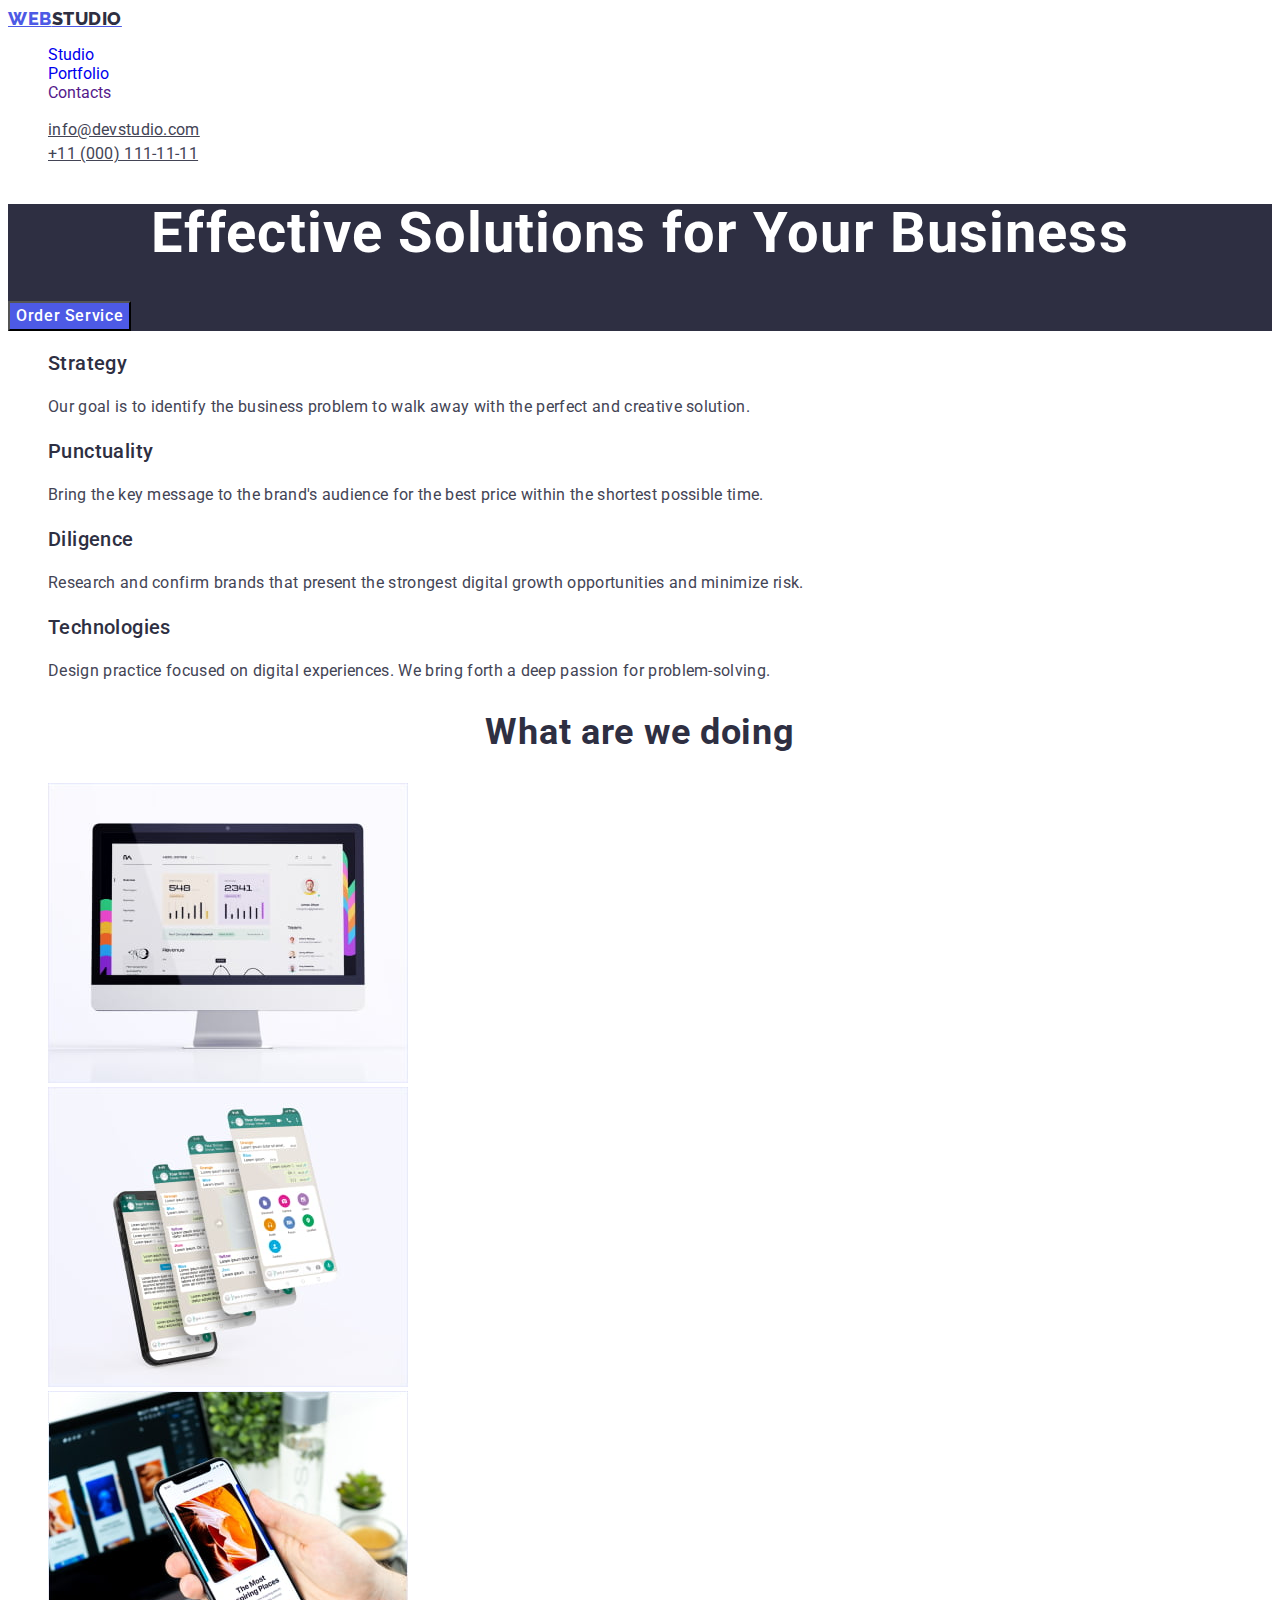
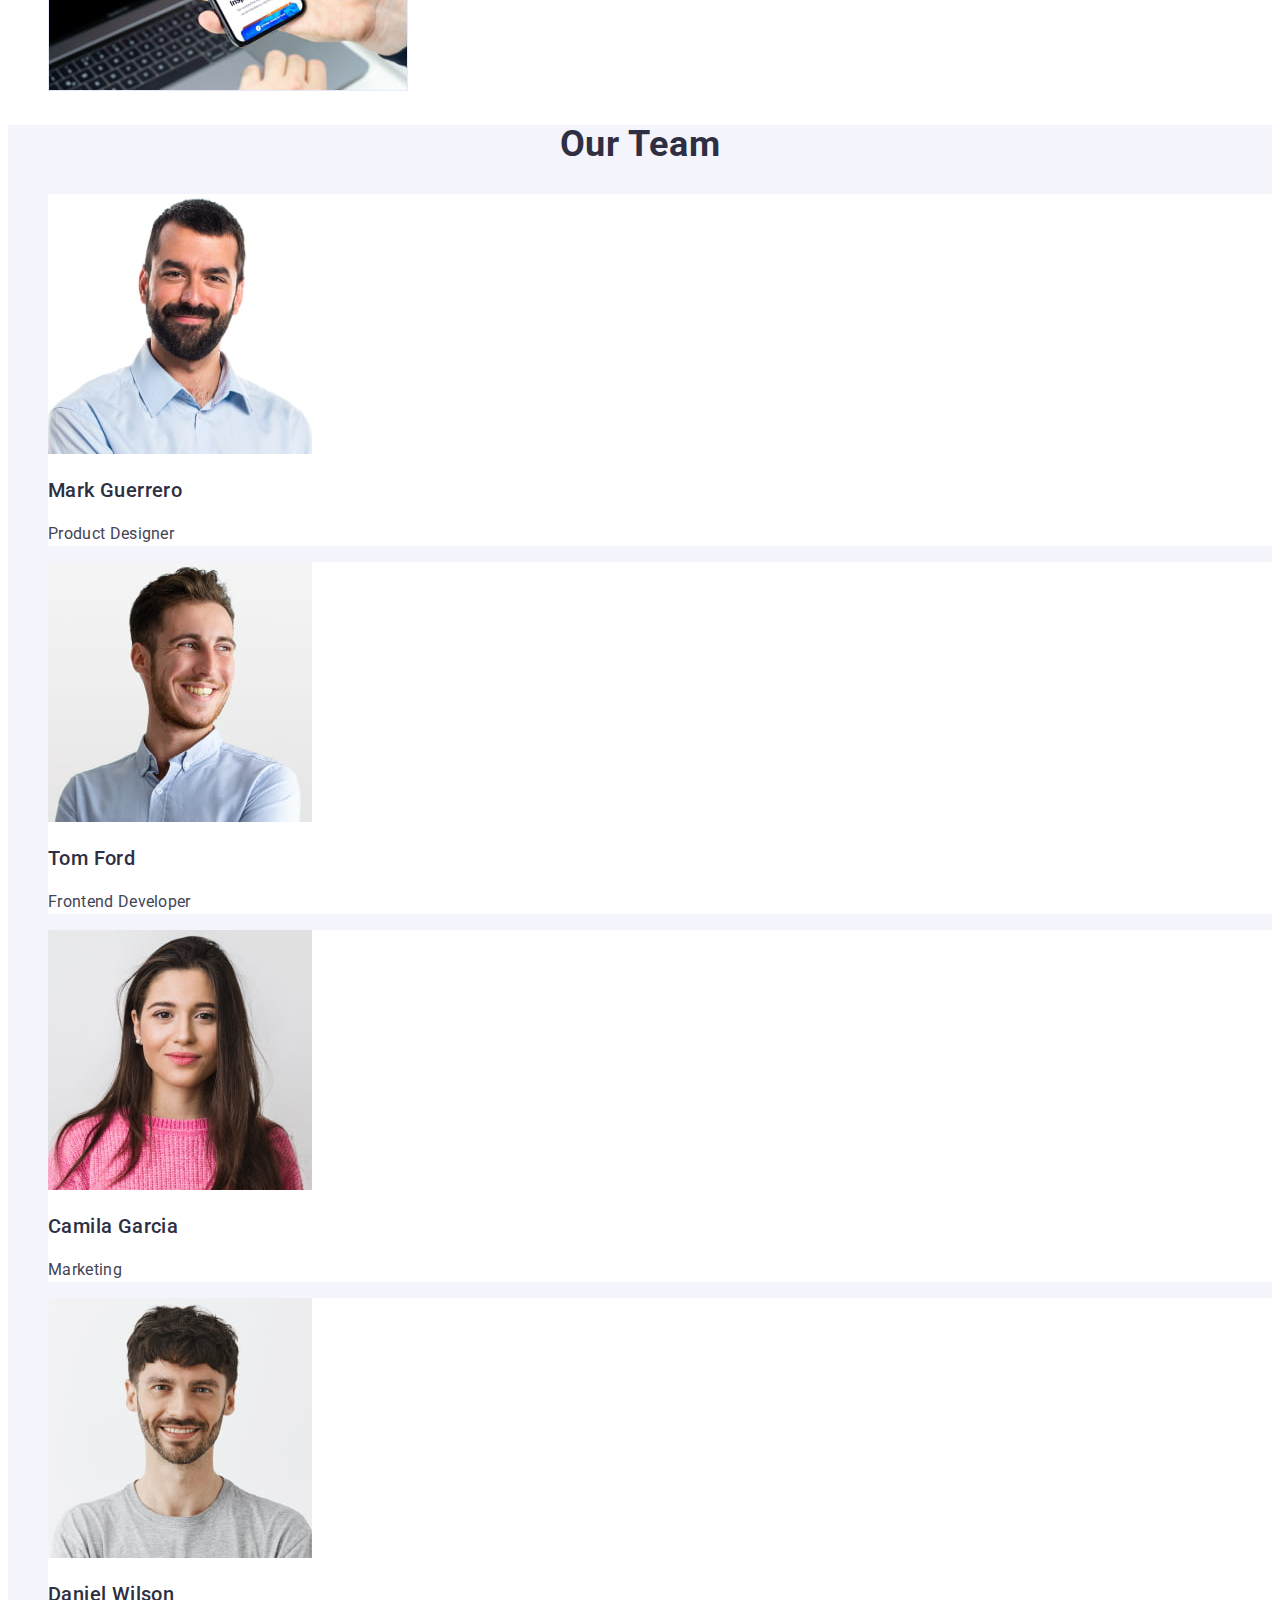
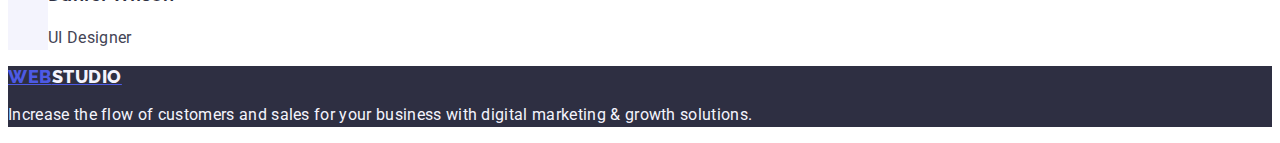
==== commit 8f102cfd: "finish portfolio" ====
--- a/index.html
+++ b/index.html
@@ -72,28 +72,28 @@
         <h2 hidden>Benefits</h2>
         <ul class="list">
           <li>
-            <h3 class="benefits-title">Strategy</h3>
+            <h3 class="third-title">Strategy</h3>
             <p class="text">
               Our goal is to identify the business problem to walk away with the
               perfect and creative solution.
             </p>
           </li>
           <li>
-            <h3 class="benefits-title">Punctuality</h3>
+            <h3 class="third-title">Punctuality</h3>
             <p class="text">
               Bring the key message to the brand's audience for the best price
               within the shortest possible time.
             </p>
           </li>
           <li>
-            <h3 class="benefits-title">Diligence</h3>
+            <h3 class="third-title">Diligence</h3>
             <p class="text">
               Research and confirm brands that present the strongest digital
               growth opportunities and minimize risk.
             </p>
           </li>
           <li>
-            <h3 class="benefits-title">Technologies</h3>
+            <h3 class="third-title">Technologies</h3>
             <p class="text">
               Design practice focused on digital experiences. We bring forth a
               deep passion for problem-solving.
@@ -146,7 +146,7 @@
               width="264"
               height="260"
             />
-            <h3 class="second-title">Mark Guerrero</h3>
+            <h3 class="third-title">Mark Guerrero</h3>
             <p class="text">Product Designer</p>
           </li>
 
@@ -157,7 +157,7 @@
               width="264"
               height="260"
             />
-            <h3 class="second-title">Tom Ford</h3>
+            <h3 class="third-title">Tom Ford</h3>
             <p class="text">Frontend Developer</p>
           </li>
 
@@ -168,7 +168,7 @@
               width="264"
               height="260"
             />
-            <h3 class="second-title">Camila Garcia</h3>
+            <h3 class="third-title">Camila Garcia</h3>
             <p class="text">Marketing</p>
           </li>
 
@@ -179,7 +179,7 @@
               width="264"
               height="260"
             />
-            <h3 class="second-title">Daniel Wilson</h3>
+            <h3 class="third-title">Daniel Wilson</h3>
             <p class="text">UI Designer</p>
           </li>
         </ul>
--- a/css/styles.css
+++ b/css/styles.css
@@ -20,7 +20,7 @@
 }
 
 .header {
-background-color: inherit;
+    background-color: inherit;
 
 }
 
@@ -89,10 +89,10 @@
 
 .title {
     font-size: 56px;
-line-height: 1.07;
-text-align: center;
-letter-spacing: 0.02em;
-color: var(--primary-background);
+    line-height: 1.07;
+    text-align: center;
+    letter-spacing: 0.02em;
+    color: var(--primary-background);
 }
 
 .order-btn {
@@ -119,12 +119,12 @@
     list-style: none;
 }
 
-.benefits-title {
-font-weight: 500;
-font-size: 20px;
-line-height: 1.2;
-letter-spacing: 0.02em;
-color: var(--heading-color);
+.third-title {
+    font-weight: 500;
+    font-size: 20px;
+    line-height: 1.2;
+    letter-spacing: 0.02em;
+    color: var(--heading-color);
 }
 
 .text {
@@ -169,25 +169,53 @@
 }
 
 .footer-text {
- font-size: 16px;
- line-height: 1.5;
- color: var(--light-background);
- letter-spacing: 0.02em;
-}
-
-/* ЗАКОНЧИЛА ТУТ */
-
-.filter-sect {
-background-color: var(--primary-background);
+    color: var(--light-background);
+    font-size: 16px;
+    line-height: 1.5;
+    letter-spacing: 0.02em;
+}
+
+.list {
+    list-style: none;
 }
 
 .filter-btn {
 color: var(--brand-color);
 background-color: var(--light-background);
+font-family: "Roboto", sans-serif;
+font-weight: 500;
+font-size: 16px;
+line-height: 1.5;
+letter-spacing: 0.04em;
+cursor: pointer;
 }
 
 .filter-btn:hover,
 .filter-btn:active {
     color: var(--primary-background);
     background-color: var(--pressed-color);
+}
+
+.filter-btn:focus {
+    color: var(--primary-background);
+    background-color: var(--pressed-color);
+}
+
+.link {
+    text-decoration: none;
+}
+
+.third-title {
+    font-weight: 500;
+    font-size: 20px;
+    line-height: 1.2;
+    letter-spacing: 0.02em;
+    color: var(--heading-color);
+}
+
+.text {
+    font-size: 16px;
+    line-height: 1.5;
+    letter-spacing: 0.02em;
+    color: var(--text-color);
 }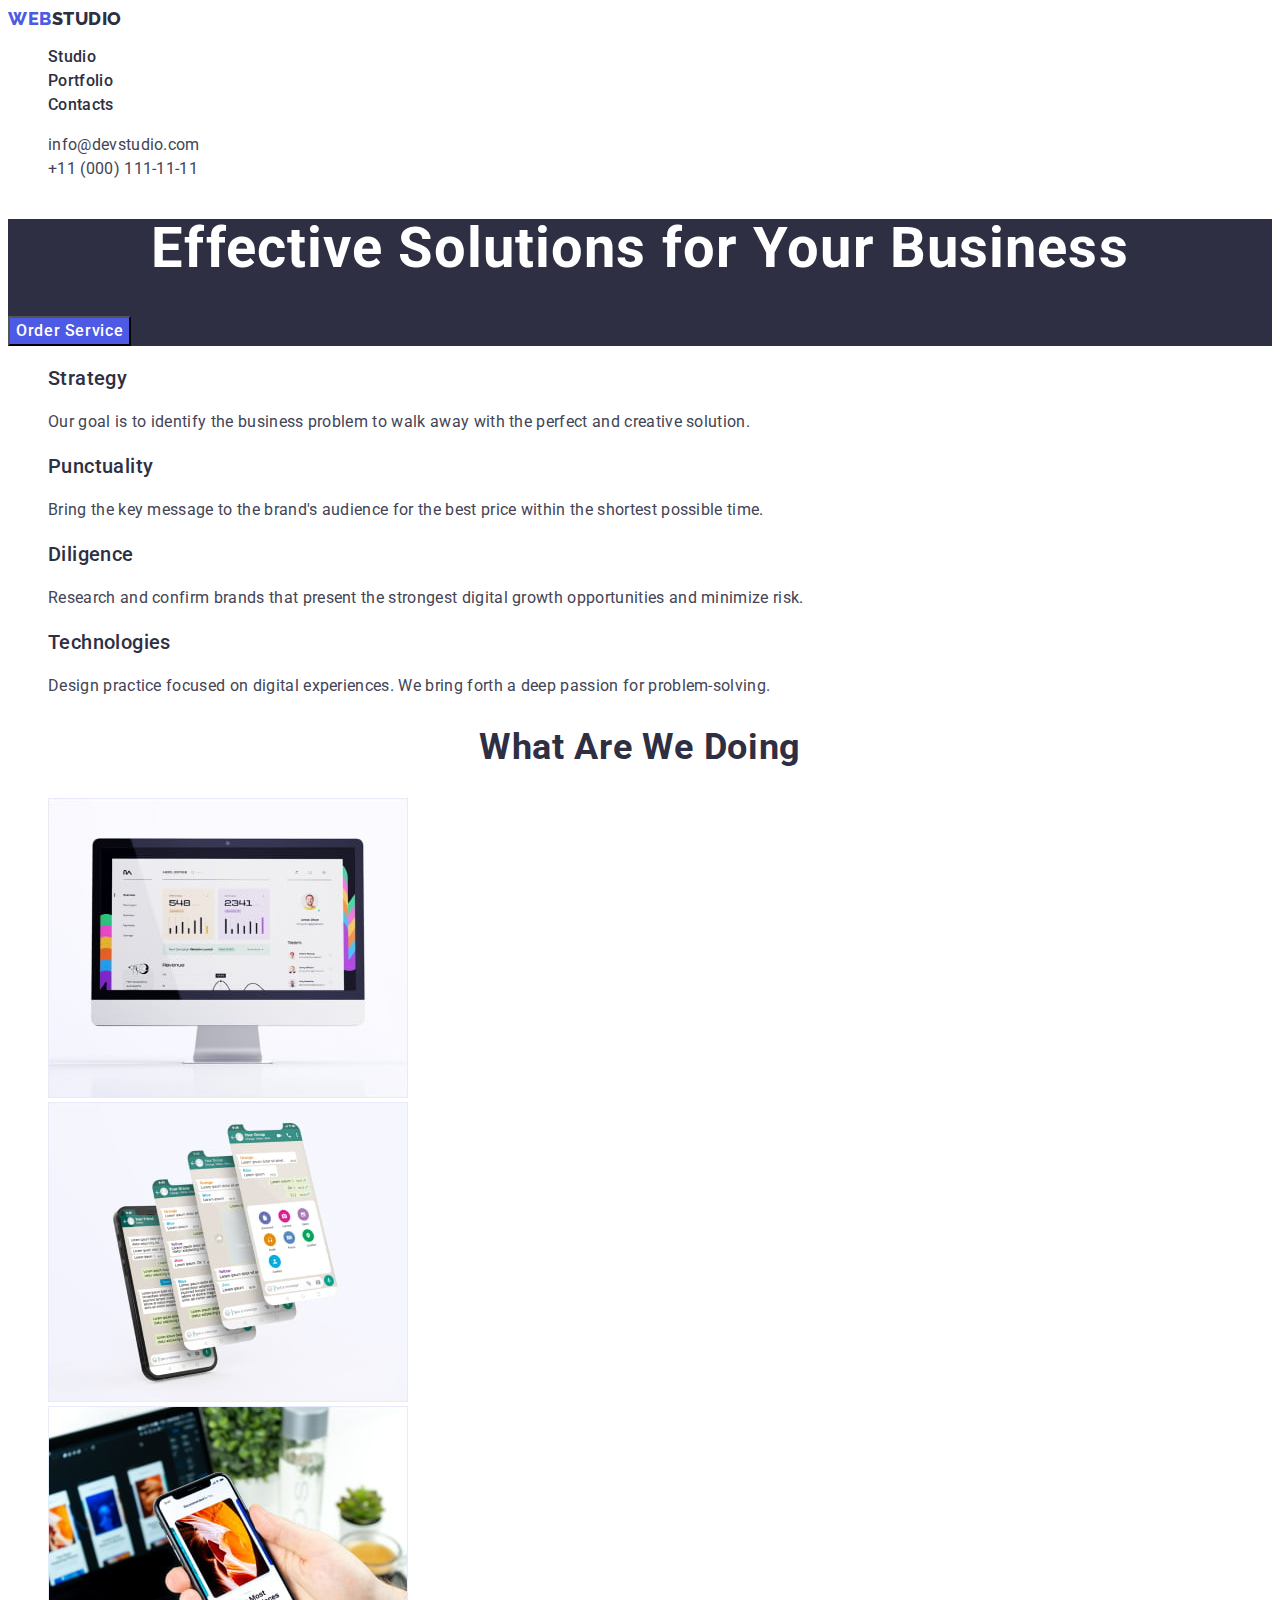
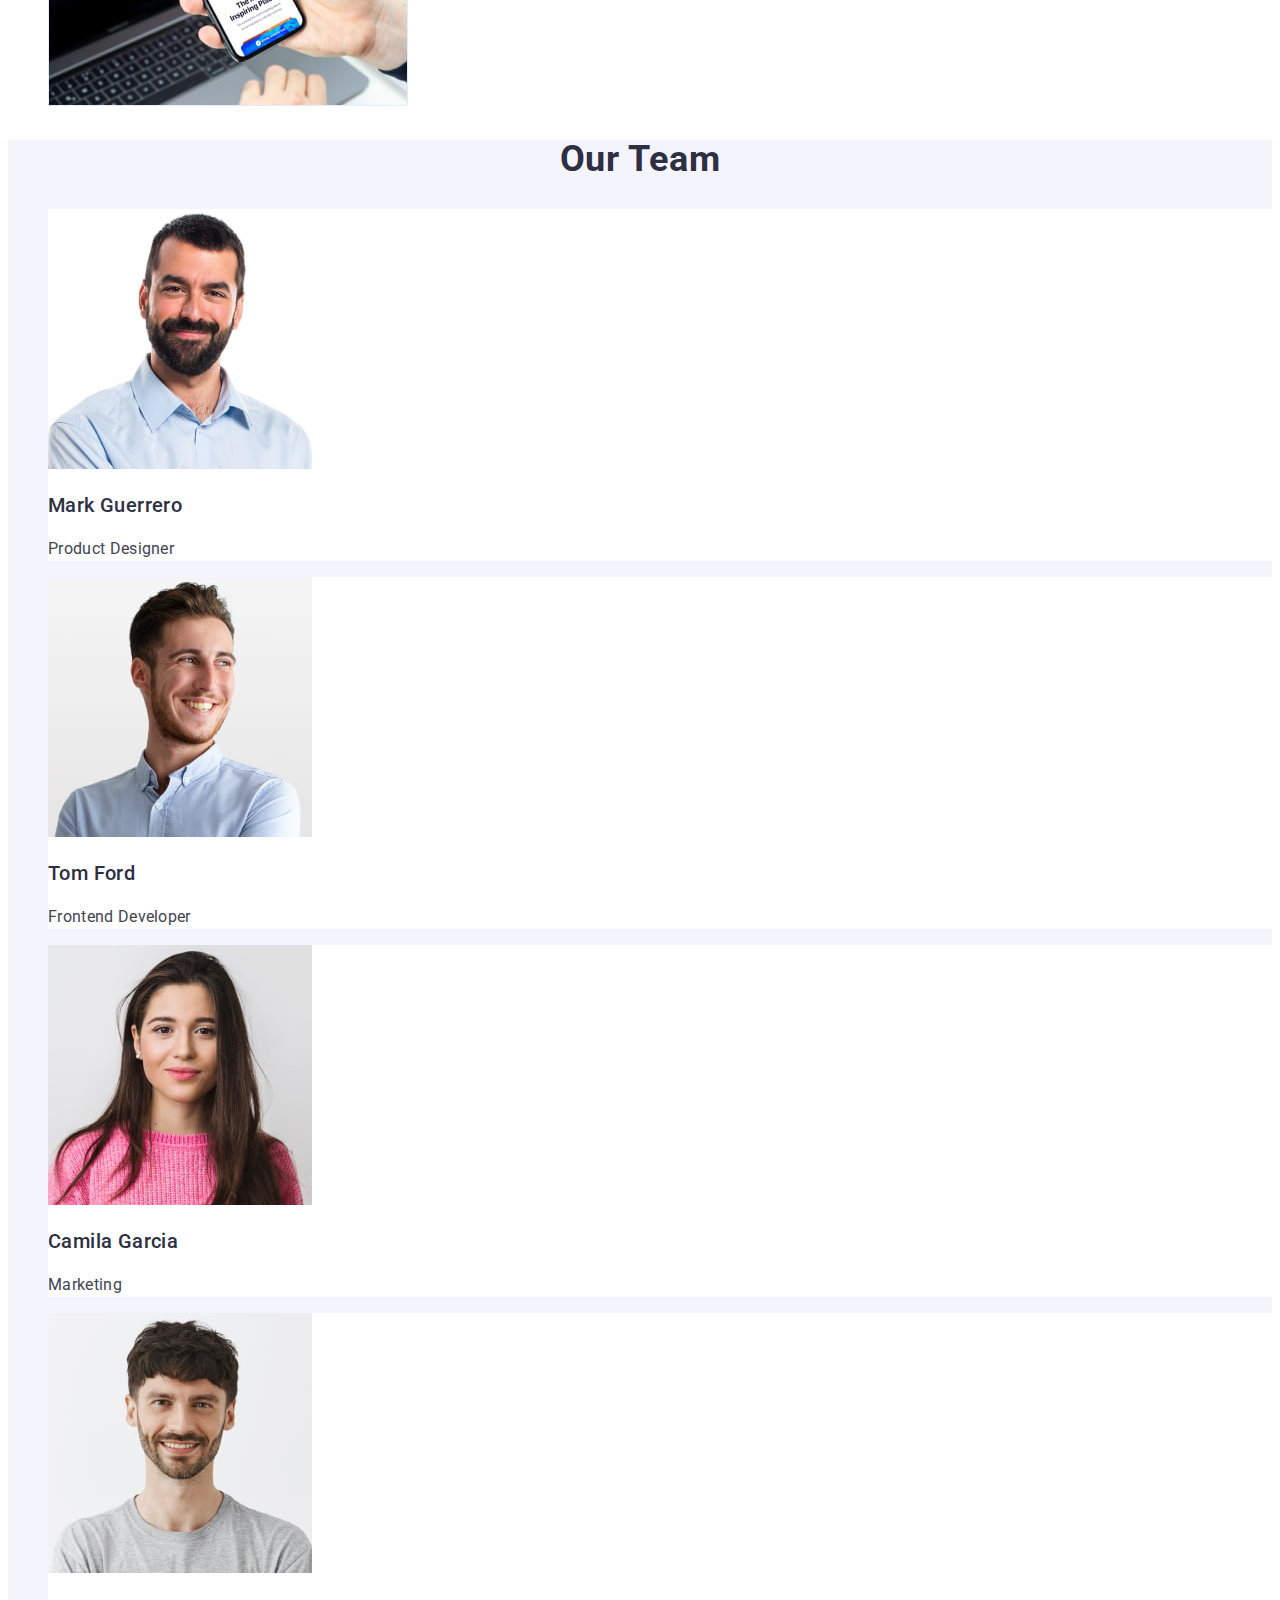
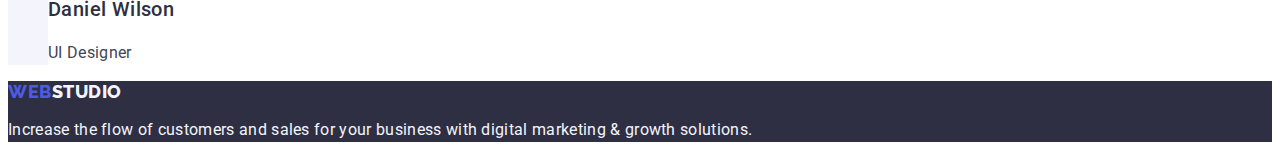
==== commit b5c73037: "unerorr" ====
--- a/index.html
+++ b/index.html
@@ -16,27 +16,23 @@
   <body>
     <header class="header">
       <nav>
-        <a href="./index.html" class="logo" class="link"
+        <a href="./index.html" class="logo link"
           >Web<span class="accent-dark">Studio</span></a
         >
 
         <ul class="list">
           <li>
-            <a href="./index.html" class="link" class="nav-link" target="_self"
+            <a href="./index.html" class="nav-link link" target="_self"
               >Studio</a
             >
           </li>
           <li>
-            <a
-              href="./portfolio.html"
-              class="link"
-              class="nav-link"
-              target="_self"
+            <a href="./portfolio.html" class="nav-link link" target="_self"
               >Portfolio</a
             >
           </li>
           <li>
-            <a href="" class="link" class="nav-link" target="_self">Contacts</a>
+            <a href="" class="nav-link link" target="_self">Contacts</a>
           </li>
         </ul>
       </nav>
@@ -44,15 +40,12 @@
       <address class="address">
         <ul class="list">
           <li>
-            <a
-              href="mailto:info@devstudio.com"
-              class="address-link"
-              class="link"
+            <a href="mailto:info@devstudio.com" class="address-link link"
               >info@devstudio.com</a
             >
           </li>
           <li>
-            <a href="tel:+110001111111" class="address-link" class="link"
+            <a href="tel:+110001111111" class="address-link link"
               >+11 (000) 111-11-11</a
             >
           </li>
@@ -187,7 +180,7 @@
     </main>
 
     <footer class="footer">
-      <a href="./index.html" class="logo" class="link"
+      <a href="./index.html" class="logo link"
         >Web<span class="accent-ligth">Studio</span></a
       >
       <p class="footer-text">
--- a/css/styles.css
+++ b/css/styles.css
@@ -141,6 +141,7 @@
     text-align: center;
     letter-spacing: 0.02em;
     color: var(--heading-color);
+    text-transform: capitalize;
 }
 
 .list {
